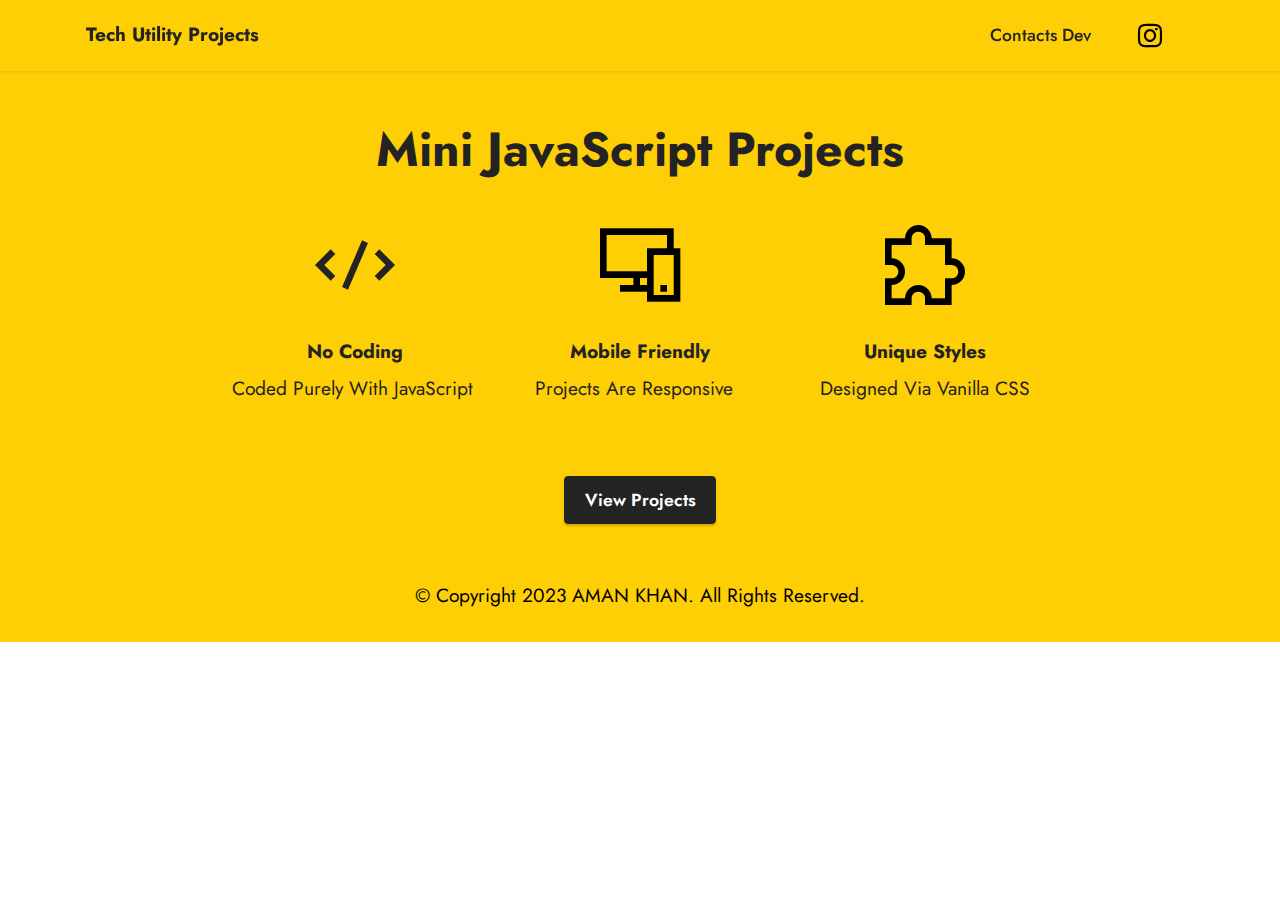
==== index.html @ 183d801a "tech-utils" ====
<!DOCTYPE html>
<html>

<head>

    <meta charset="UTF-8">
    <meta http-equiv="X-UA-Compatible" content="IE=edge">
    <meta name="description" content="">


    <title>Home</title>
    <link rel="stylesheet" href="assets/web/assets/mobirise-icons2/mobirise2.css">
    <link rel="stylesheet" href="assets/bootstrap/css/bootstrap.min.css">
    <link rel="stylesheet" href="assets/bootstrap/css/bootstrap-grid.min.css">
    <link rel="stylesheet" href="assets/bootstrap/css/bootstrap-reboot.min.css">
    <link rel="stylesheet" href="assets/dropdown/css/style.css">
    <link rel="stylesheet" href="assets/socicon/css/styles.css">
    <link rel="stylesheet" href="assets/theme/css/style.css">
    <link rel="preload"
        href="https://fonts.googleapis.com/css2?family=Jost:ital,wght@0,400;0,700;1,400;1,700&display=swap&display=swap"
        as="style" onload="this.onload=null;this.rel='stylesheet'">
    <noscript>
        <link rel="stylesheet"
            href="https://fonts.googleapis.com/css2?family=Jost:ital,wght@0,400;0,700;1,400;1,700&display=swap&display=swap">
    </noscript>
    <link rel="preload" as="style" href="assets/mobirise/css/mbr-additional.css">
    <link rel="stylesheet" href="assets/mobirise/css/mbr-additional.css" type="text/css">




</head>

<body>

    <section data-bs-version="5.1" class="menu menu1 cid-tKNV33OANh" once="menu" id="menu1-1">


        <nav class="navbar navbar-dropdown navbar-fixed-top navbar-expand-lg">
            <div class="container">
                <div class="navbar-brand">

                    <span class="navbar-caption-wrap"><a class="navbar-caption text-black text-primary display-7"
                            href="index.html">Tech Utility Projects</a></span>
                </div>
                <button class="navbar-toggler" type="button" data-toggle="collapse" data-bs-toggle="collapse"
                    data-target="#navbarSupportedContent" data-bs-target="#navbarSupportedContent"
                    aria-controls="navbarNavAltMarkup" aria-expanded="false" aria-label="Toggle navigation">
                    <div class="hamburger">
                        <span></span>
                        <span></span>
                        <span></span>
                        <span></span>
                    </div>
                </button>
                <div class="collapse navbar-collapse" id="navbarSupportedContent">
                    <ul class="navbar-nav nav-dropdown nav-right" data-app-modern-menu="true">
                    

                        <li class="nav-item"><a class="nav-link link text-black display-4"
                                href="https://mailto:officialaksoftwares@gmail.com">Contacts Dev</a>
                        </li>
                    </ul>
                    <div class="icons-menu">
                        <a class="iconfont-wrapper" href="https://instagram.com/amankhan_4017" target="_blank">
                            <span class="p-2 mbr-iconfont socicon-instagram socicon"
                                style="color: rgb(0, 0, 0); fill: rgb(0, 0, 0);"></span>
                        </a>



                    </div>

                </div>
            </div>
        </nav>
    </section>

    <section data-bs-version="5.1" class="features1 cid-tKNW7z8NpW" id="features1-2">




        <div class="container">
            <div class="row">
                <div class="col-12 col-lg-9">
                    <h3 class="mbr-section-title mbr-fonts-style align-center mb-0 display-2"><strong>Mini JavaScript
                            Projects</strong></h3>

                </div>
            </div>
            <div class="row">
                <div class="card col-12 col-md-6 col-lg-3">
                    <div class="card-wrapper">
                        <div class="card-box align-center">
                            <div class="iconfont-wrapper">
                                <span class="mbr-iconfont mobi-mbri-code mobi-mbri"
                                    style="color: rgb(35, 35, 35); fill: rgb(35, 35, 35);"></span>
                            </div>
                            <h5 class="card-title mbr-fonts-style display-7"><strong>No Coding</strong></h5>
                            <p class="card-text mbr-fonts-style display-7">Coded Purely With JavaScript&nbsp;</p>
                        </div>
                    </div>
                </div>
                <div class="card col-12 col-md-6 col-lg-3">
                    <div class="card-wrapper">
                        <div class="card-box align-center">
                            <div class="iconfont-wrapper">
                                <span class="mbr-iconfont mobi-mbri-responsive-2 mobi-mbri"
                                    style="color: rgb(0, 0, 0); fill: rgb(0, 0, 0);"></span>
                            </div>
                            <h5 class="card-title mbr-fonts-style display-7"><strong>Mobile Friendly</strong></h5>
                            <p class="card-text mbr-fonts-style display-7">Projects Are Responsive&nbsp;&nbsp;</p>
                        </div>
                    </div>
                </div>
                <div class="card col-12 col-md-6 col-lg-3">
                    <div class="card-wrapper">
                        <div class="card-box align-center">
                            <div class="iconfont-wrapper">
                                <span class="mbr-iconfont mobi-mbri-extension mobi-mbri"
                                    style="color: rgb(0, 0, 0); fill: rgb(0, 0, 0);"></span>
                            </div>
                            <h5 class="card-title mbr-fonts-style display-7"><strong>Unique Styles</strong></h5>
                            <p class="card-text mbr-fonts-style display-7">Designed Via Vanilla CSS</p>
                        </div>
                    </div>
                </div>

            </div>
        </div>
    </section>

    <section data-bs-version="5.1" class="content11 cid-tKNX9qZ2IU" id="content11-3">

        <div class="container">
            <div class="row justify-content-center">
                <div class="col-md-12 col-lg-12">
                    <div class="mbr-section-btn align-center"><a class="btn btn-black display-4" href="page1.html">View
                            Projects</a></div>
                </div>
            </div>
        </div>
    </section>

    <section data-bs-version="5.1" class="footer3 cid-tKNYeCL3pq" once="footers" id="footer3-4">





        <div class="container">
            <div class="media-container-row align-center mbr-white">


                <div class="row row-copirayt">
                    <p class="mbr-text mb-0 mbr-fonts-style mbr-white align-center display-7">
                        © Copyright 2023 AMAN KHAN. All Rights Reserved.
                    </p>
                </div>
            </div>
        </div>
    </section>
    <script src="assets/bootstrap/js/bootstrap.bundle.min.js"></script>
    <script src="assets/smoothscroll/smooth-scroll.js"></script>
    <script src="assets/ytplayer/index.js"></script>
    <script src="assets/dropdown/js/navbar-dropdown.js"></script>



</body>

</html>
---- assets/web/assets/mobirise-icons2/mobirise2.css ----
@font-face {
  font-family: 'Moririse2';
  font-display: swap;
  src:  url('mobirise2.eot?f2bix4');
  src:  url('mobirise2.eot?f2bix4#iefix') format('embedded-opentype'),
    url('mobirise2.ttf?f2bix4') format('truetype'),
    url('mobirise2.woff?f2bix4') format('woff'),
    url('mobirise2.svg?f2bix4#mobirise2') format('svg');
  font-weight: normal;
  font-style: normal;
}

[class^="mobi-"], [class*=" mobi-"] {
  /* use !important to prevent issues with browser extensions that change fonts */
  font-family: 'Moririse2' !important;
  speak: none;
  font-style: normal;
  font-weight: normal;
  font-variant: normal;
  text-transform: none;
  line-height: 1;

  /* Better Font Rendering =========== */
  -webkit-font-smoothing: antialiased;
  -moz-osx-font-smoothing: grayscale;
}

.mobi-mbri-add-submenu:before {
  content: "\e900";
}
.mobi-mbri-alert:before {
  content: "\e901";
}
.mobi-mbri-align-center:before {
  content: "\e902";
}
.mobi-mbri-align-justify:before {
  content: "\e903";
}
.mobi-mbri-align-left:before {
  content: "\e904";
}
.mobi-mbri-align-right:before {
  content: "\e905";
}
.mobi-mbri-android:before {
  content: "\e906";
}
.mobi-mbri-apple:before {
  content: "\e907";
}
.mobi-mbri-arrow-down:before {
  content: "\e908";
}
.mobi-mbri-arrow-next:before {
  content: "\e909";
}
.mobi-mbri-arrow-prev:before {
  content: "\e90a";
}
.mobi-mbri-arrow-up:before {
  content: "\e90b";
}
.mobi-mbri-bold:before {
  content: "\e90c";
}
.mobi-mbri-bookmark:before {
  content: "\e90d";
}
.mobi-mbri-bootstrap:before {
  content: "\e90e";
}
.mobi-mbri-briefcase:before {
  content: "\e90f";
}
.mobi-mbri-browse:before {
  content: "\e910";
}
.mobi-mbri-bulleted-list:before {
  content: "\e911";
}
.mobi-mbri-calendar:before {
  content: "\e912";
}
.mobi-mbri-camera:before {
  content: "\e913";
}
.mobi-mbri-cart-add:before {
  content: "\e914";
}
.mobi-mbri-cart-full:before {
  content: "\e915";
}
.mobi-mbri-cash:before {
  content: "\e916";
}
.mobi-mbri-change-style:before {
  content: "\e917";
}
.mobi-mbri-chat:before {
  content: "\e918";
}
.mobi-mbri-clock:before {
  content: "\e919";
}
.mobi-mbri-close:before {
  content: "\e91a";
}
.mobi-mbri-cloud:before {
  content: "\e91b";
}
.mobi-mbri-code:before {
  content: "\e91c";
}
.mobi-mbri-contact-form:before {
  content: "\e91d";
}
.mobi-mbri-credit-card:before {
  content: "\e91e";
}
.mobi-mbri-cursor-click:before {
  content: "\e91f";
}
.mobi-mbri-cust-feedback:before {
  content: "\e920";
}
.mobi-mbri-database:before {
  content: "\e921";
}
.mobi-mbri-delivery:before {
  content: "\e922";
}
.mobi-mbri-desktop:before {
  content: "\e923";
}
.mobi-mbri-devices:before {
  content: "\e924";
}
.mobi-mbri-down:before {
  content: "\e925";
}
.mobi-mbri-download-2:before {
  content: "\e926";
}
.mobi-mbri-download:before {
  content: "\e927";
}
.mobi-mbri-drag-n-drop-2:before {
  content: "\e928";
}
.mobi-mbri-drag-n-drop:before {
  content: "\e929";
}
.mobi-mbri-edit-2:before {
  content: "\e92a";
}
.mobi-mbri-edit:before {
  content: "\e92b";
}
.mobi-mbri-error:before {
  content: "\e92c";
}
.mobi-mbri-extension:before {
  content: "\e92d";
}
.mobi-mbri-features:before {
  content: "\e92e";
}
.mobi-mbri-file:before {
  content: "\e92f";
}
.mobi-mbri-flag:before {
  content: "\e930";
}
.mobi-mbri-folder:before {
  content: "\e931";
}
.mobi-mbri-gift:before {
  content: "\e932";
}
.mobi-mbri-github:before {
  content: "\e933";
}
.mobi-mbri-globe-2:before {
  content: "\e934";
}
.mobi-mbri-globe:before {
  content: "\e935";
}
.mobi-mbri-growing-chart:before {
  content: "\e936";
}
.mobi-mbri-hearth:before {
  content: "\e937";
}
.mobi-mbri-help:before {
  content: "\e938";
}
.mobi-mbri-home:before {
  content: "\e939";
}
.mobi-mbri-hot-cup:before {
  content: "\e93a";
}
.mobi-mbri-idea:before {
  content: "\e93b";
}
.mobi-mbri-image-gallery:before {
  content: "\e93c";
}
.mobi-mbri-image-slider:before {
  content: "\e93d";
}
.mobi-mbri-info:before {
  content: "\e93e";
}
.mobi-mbri-italic:before {
  content: "\e93f";
}
.mobi-mbri-key:before {
  content: "\e940";
}
.mobi-mbri-laptop:before {
  content: "\e941";
}
.mobi-mbri-layers:before {
  content: "\e942";
}
.mobi-mbri-left-right:before {
  content: "\e943";
}
.mobi-mbri-left:before {
  content: "\e944";
}
.mobi-mbri-letter:before {
  content: "\e945";
}
.mobi-mbri-like:before {
  content: "\e946";
}
.mobi-mbri-link:before {
  content: "\e947";
}
.mobi-mbri-lock:before {
  content: "\e948";
}
.mobi-mbri-login:before {
  content: "\e949";
}
.mobi-mbri-logout:before {
  content: "\e94a";
}
.mobi-mbri-magic-stick:before {
  content: "\e94b";
}
.mobi-mbri-map-pin:before {
  content: "\e94c";
}
.mobi-mbri-menu:before {
  content: "\e94d";
}
.mobi-mbri-mobile-2:before {
  content: "\e94e";
}
.mobi-mbri-mobile-horizontal:before {
  content: "\e94f";
}
.mobi-mbri-mobile:before {
  content: "\e950";
}
.mobi-mbri-mobirise:before {
  content: "\e951";
}
.mobi-mbri-more-horizontal:before {
  content: "\e952";
}
.mobi-mbri-more-vertical:before {
  content: "\e953";
}
.mobi-mbri-music:before {
  content: "\e954";
}
.mobi-mbri-new-file:before {
  content: "\e955";
}
.mobi-mbri-numbered-list:before {
  content: "\e956";
}
.mobi-mbri-opened-folder:before {
  content: "\e957";
}
.mobi-mbri-pages:before {
  content: "\e958";
}
.mobi-mbri-paper-plane:before {
  content: "\e959";
}
.mobi-mbri-paperclip:before {
  content: "\e95a";
}
.mobi-mbri-phone:before {
  content: "\e95b";
}
.mobi-mbri-photo:before {
  content: "\e95c";
}
.mobi-mbri-photos:before {
  content: "\e95d";
}
.mobi-mbri-pin:before {
  content: "\e95e";
}
.mobi-mbri-play:before {
  content: "\e95f";
}
.mobi-mbri-plus:before {
  content: "\e960";
}
.mobi-mbri-preview:before {
  content: "\e961";
}
.mobi-mbri-print:before {
  content: "\e962";
}
.mobi-mbri-protect:before {
  content: "\e963";
}
.mobi-mbri-question:before {
  content: "\e964";
}
.mobi-mbri-quote-left:before {
  content: "\e965";
}
.mobi-mbri-quote-right:before {
  content: "\e966";
}
.mobi-mbri-redo:before {
  content: "\e967";
}
.mobi-mbri-refresh:before {
  content: "\e968";
}
.mobi-mbri-responsive-2:before {
  content: "\e969";
}
.mobi-mbri-responsive:before {
  content: "\e96a";
}
.mobi-mbri-right:before {
  content: "\e96b";
}
.mobi-mbri-rocket:before {
  content: "\e96c";
}
.mobi-mbri-sad-face:before {
  content: "\e96d";
}
.mobi-mbri-sale:before {
  content: "\e96e";
}
.mobi-mbri-save:before {
  content: "\e96f";
}
.mobi-mbri-search:before {
  content: "\e970";
}
.mobi-mbri-setting-2:before {
  content: "\e971";
}
.mobi-mbri-setting-3:before {
  content: "\e972";
}
.mobi-mbri-setting:before {
  content: "\e973";
}
.mobi-mbri-share:before {
  content: "\e974";
}
.mobi-mbri-shopping-bag:before {
  content: "\e975";
}
.mobi-mbri-shopping-basket:before {
  content: "\e976";
}
.mobi-mbri-shopping-cart:before {
  content: "\e977";
}
.mobi-mbri-sites:before {
  content: "\e978";
}
.mobi-mbri-smile-face:before {
  content: "\e979";
}
.mobi-mbri-speed:before {
  content: "\e97a";
}
.mobi-mbri-star:before {
  content: "\e97b";
}
.mobi-mbri-success:before {
  content: "\e97c";
}
.mobi-mbri-sun:before {
  content: "\e97d";
}
.mobi-mbri-sun2:before {
  content: "\e97e";
}
.mobi-mbri-tablet-vertical:before {
  content: "\e97f";
}
.mobi-mbri-tablet:before {
  content: "\e980";
}
.mobi-mbri-target:before {
  content: "\e981";
}
.mobi-mbri-timer:before {
  content: "\e982";
}
.mobi-mbri-to-ftp:before {
  content: "\e983";
}
.mobi-mbri-to-local-drive:before {
  content: "\e984";
}
.mobi-mbri-touch-swipe:before {
  content: "\e985";
}
.mobi-mbri-touch:before {
  content: "\e986";
}
.mobi-mbri-trash:before {
  content: "\e987";
}
.mobi-mbri-underline:before {
  content: "\e988";
}
.mobi-mbri-undo:before {
  content: "\e989";
}
.mobi-mbri-unlink:before {
  content: "\e98a";
}
.mobi-mbri-unlock:before {
  content: "\e98b";
}
.mobi-mbri-up-down:before {
  content: "\e98c";
}
.mobi-mbri-up:before {
  content: "\e98d";
}
.mobi-mbri-update:before {
  content: "\e98e";
}
.mobi-mbri-upload-2:before {
  content: "\e98f";
}
.mobi-mbri-upload:before {
  content: "\e990";
}
.mobi-mbri-user-2:before {
  content: "\e991";
}
.mobi-mbri-user:before {
  content: "\e992";
}
.mobi-mbri-users:before {
  content: "\e993";
}
.mobi-mbri-video-play:before {
  content: "\e994";
}
.mobi-mbri-video:before {
  content: "\e995";
}
.mobi-mbri-watch:before {
  content: "\e996";
}
.mobi-mbri-website-theme-2:before {
  content: "\e997";
}
.mobi-mbri-website-theme:before {
  content: "\e998";
}
.mobi-mbri-wifi:before {
  content: "\e999";
}
.mobi-mbri-windows:before {
  content: "\e99a";
}
.mobi-mbri-zoom-in:before {
  content: "\e99b";
}
.mobi-mbri-zoom-out:before {
  content: "\e99c";
}
---- assets/dropdown/css/style.css ----
.navbar-dropdown {
  left: 0;
  padding: 0;
  position: absolute;
  right: 0;
  top: 0;
  transition: all 0.45s ease;
  z-index: 1030;
  background: #282828; }
  .navbar-dropdown .navbar-logo {
    margin-right: 0.8rem;
    transition: margin 0.3s ease-in-out;
    vertical-align: middle; }
    .navbar-dropdown .navbar-logo img {
      height: 3.125rem;
      transition: all 0.3s ease-in-out; }
    .navbar-dropdown .navbar-logo.mbr-iconfont {
      font-size: 3.125rem;
      line-height: 3.125rem; }
  .navbar-dropdown .navbar-caption {
    font-weight: 700;
    white-space: normal;
    vertical-align: -4px;
    line-height: 3.125rem !important; }
    .navbar-dropdown .navbar-caption, .navbar-dropdown .navbar-caption:hover {
      color: inherit;
      text-decoration: none; }
  .navbar-dropdown .mbr-iconfont + .navbar-caption {
    vertical-align: -1px; }
  .navbar-dropdown.navbar-fixed-top {
    position: fixed; }
  .navbar-dropdown .navbar-brand span {
    vertical-align: -4px; }
  .navbar-dropdown.bg-color.transparent {
    background: none; }
  .navbar-dropdown.navbar-short .navbar-brand {
    padding: 0.625rem 0; }
    .navbar-dropdown.navbar-short .navbar-brand span {
      vertical-align: -1px; }
  .navbar-dropdown.navbar-short .navbar-caption {
    line-height: 2.375rem !important;
    vertical-align: -2px; }
  .navbar-dropdown.navbar-short .navbar-logo {
    margin-right: 0.5rem; }
    .navbar-dropdown.navbar-short .navbar-logo img {
      height: 2.375rem; }
    .navbar-dropdown.navbar-short .navbar-logo.mbr-iconfont {
      font-size: 2.375rem;
      line-height: 2.375rem; }
  .navbar-dropdown.navbar-short .mbr-table-cell {
    height: 3.625rem; }
  .navbar-dropdown .navbar-close {
    left: 0.6875rem;
    position: fixed;
    top: 0.75rem;
    z-index: 1000; }
  .navbar-dropdown .hamburger-icon {
    content: "";
    display: inline-block;
    vertical-align: middle;
    width: 16px;
    -webkit-box-shadow: 0 -6px 0 1px #282828,0 0 0 1px #282828,0 6px 0 1px #282828;
    -moz-box-shadow: 0 -6px 0 1px #282828,0 0 0 1px #282828,0 6px 0 1px #282828;
    box-shadow: 0 -6px 0 1px #282828,0 0 0 1px #282828,0 6px 0 1px #282828; }

.dropdown-menu .dropdown-toggle[data-toggle="dropdown-submenu"]::after {
  border-bottom: 0.35em solid transparent;
  border-left: 0.35em solid;
  border-right: 0;
  border-top: 0.35em solid transparent;
  margin-left: 0.3rem; }

.dropdown-menu .dropdown-item:focus {
  outline: 0; }

.nav-dropdown {
  font-size: 0.75rem;
  font-weight: 500;
  height: auto !important; }
  .nav-dropdown .nav-btn {
    padding-left: 1rem; }
  .nav-dropdown .link {
    margin: .667em 1.667em;
    font-weight: 500;
    padding: 0;
    transition: color .2s ease-in-out; }
    .nav-dropdown .link.dropdown-toggle {
      margin-right: 2.583em; }
      .nav-dropdown .link.dropdown-toggle::after {
        margin-left: .25rem;
        border-top: 0.35em solid;
        border-right: 0.35em solid transparent;
        border-left: 0.35em solid transparent;
        border-bottom: 0; }
      .nav-dropdown .link.dropdown-toggle[aria-expanded="true"] {
        margin: 0;
        padding: 0.667em 3.263em  0.667em 1.667em; }
  .nav-dropdown .link::after,
  .nav-dropdown .dropdown-item::after {
    color: inherit; }
  .nav-dropdown .btn {
    font-size: 0.75rem;
    font-weight: 700;
    letter-spacing: 0;
    margin-bottom: 0;
    padding-left: 1.25rem;
    padding-right: 1.25rem; }
  .nav-dropdown .dropdown-menu {
    border-radius: 0;
    border: 0;
    left: 0;
    margin: 0;
    padding-bottom: 1.25rem;
    padding-top: 1.25rem;
    position: relative; }
  .nav-dropdown .dropdown-submenu {
    margin-left: 0.125rem;
    top: 0; }
  .nav-dropdown .dropdown-item {
    font-weight: 500;
    line-height: 2;
    padding: 0.3846em 4.615em 0.3846em 1.5385em;
    position: relative;
    transition: color .2s ease-in-out, background-color .2s ease-in-out; }
    .nav-dropdown .dropdown-item::after {
      margin-top: -0.3077em;
      position: absolute;
      right: 1.1538em;
      top: 50%; }
    .nav-dropdown .dropdown-item:focus, .nav-dropdown .dropdown-item:hover {
      background: none; }

@media (max-width: 767px) {
  .nav-dropdown.navbar-toggleable-sm {
    bottom: 0;
    display: none;
    left: 0;
    overflow-x: hidden;
    position: fixed;
    top: 0;
    transform: translateX(-100%);
    -ms-transform: translateX(-100%);
    -webkit-transform: translateX(-100%);
    width: 18.75rem;
    z-index: 999; } }
.nav-dropdown.navbar-toggleable-xl {
  bottom: 0;
  display: none;
  left: 0;
  overflow-x: hidden;
  position: fixed;
  top: 0;
  transform: translateX(-100%);
  -ms-transform: translateX(-100%);
  -webkit-transform: translateX(-100%);
  width: 18.75rem;
  z-index: 999; }

.nav-dropdown-sm {
  display: block !important;
  overflow-x: hidden;
  overflow: auto;
  padding-top: 3.875rem; }
  .nav-dropdown-sm::after {
    content: "";
    display: block;
    height: 3rem;
    width: 100%; }
  .nav-dropdown-sm.collapse.in ~ .navbar-close {
    display: block !important; }
  .nav-dropdown-sm.collapsing, .nav-dropdown-sm.collapse.in {
    transform: translateX(0);
    -ms-transform: translateX(0);
    -webkit-transform: translateX(0);
    transition: all 0.25s ease-out;
    -webkit-transition: all 0.25s ease-out;
    background: #282828; }
  .nav-dropdown-sm.collapsing[aria-expanded="false"] {
    transform: translateX(-100%);
    -ms-transform: translateX(-100%);
    -webkit-transform: translateX(-100%); }
  .nav-dropdown-sm .nav-item {
    display: block;
    margin-left: 0 !important;
    padding-left: 0; }
  .nav-dropdown-sm .link,
  .nav-dropdown-sm .dropdown-item {
    border-top: 1px dotted rgba(255, 255, 255, 0.1);
    font-size: 0.8125rem;
    line-height: 1.6;
    margin: 0 !important;
    padding: 0.875rem 2.4rem 0.875rem 1.5625rem !important;
    position: relative;
    white-space: normal; }
    .nav-dropdown-sm .link:focus, .nav-dropdown-sm .link:hover,
    .nav-dropdown-sm .dropdown-item:focus,
    .nav-dropdown-sm .dropdown-item:hover {
      background: rgba(0, 0, 0, 0.2) !important;
      color: #c0a375; }
  .nav-dropdown-sm .nav-btn {
    position: relative;
    padding: 1.5625rem 1.5625rem 0 1.5625rem; }
    .nav-dropdown-sm .nav-btn::before {
      border-top: 1px dotted rgba(255, 255, 255, 0.1);
      content: "";
      left: 0;
      position: absolute;
      top: 0;
      width: 100%; }
    .nav-dropdown-sm .nav-btn + .nav-btn {
      padding-top: 0.625rem; }
      .nav-dropdown-sm .nav-btn + .nav-btn::before {
        display: none; }
  .nav-dropdown-sm .btn {
    padding: 0.625rem 0; }
  .nav-dropdown-sm .dropdown-toggle[data-toggle="dropdown-submenu"]::after {
    margin-left: .25rem;
    border-top: 0.35em solid;
    border-right: 0.35em solid transparent;
    border-left: 0.35em solid transparent;
    border-bottom: 0; }
  .nav-dropdown-sm .dropdown-toggle[data-toggle="dropdown-submenu"][aria-expanded="true"]::after {
    border-top: 0;
    border-right: 0.35em solid transparent;
    border-left: 0.35em solid transparent;
    border-bottom: 0.35em solid; }
  .nav-dropdown-sm .dropdown-menu {
    margin: 0;
    padding: 0;
    position: relative;
    top: 0;
    left: 0;
    width: 100%;
    border: 0;
    float: none;
    border-radius: 0;
    background: none; }
  .nav-dropdown-sm .dropdown-submenu {
    left: 100%;
    margin-left: 0.125rem;
    margin-top: -1.25rem;
    top: 0; }

.navbar-toggleable-sm .nav-dropdown .dropdown-menu {
  position: absolute; }

.navbar-toggleable-sm .nav-dropdown .dropdown-submenu {
  left: 100%;
  margin-left: 0.125rem;
  margin-top: -1.25rem;
  top: 0; }

.navbar-toggleable-sm.opened .nav-dropdown .dropdown-menu {
  position: relative; }

.navbar-toggleable-sm.opened .nav-dropdown .dropdown-submenu {
  left: 0;
  margin-left: 00rem;
  margin-top: 0rem;
  top: 0; }

.is-builder .nav-dropdown.collapsing {
  transition: none !important; }
---- assets/socicon/css/styles.css ----
@charset "UTF-8";

@font-face {
  font-family: 'Socicon';
  src:  url('../fonts/socicon.eot');
  src:  url('../fonts/socicon.eot?#iefix') format('embedded-opentype'),
    url('../fonts/socicon.woff2') format('woff2'),
    url('../fonts/socicon.ttf') format('truetype'),
    url('../fonts/socicon.woff') format('woff'),
    url('../fonts/socicon.svg#socicon') format('svg');
  font-weight: normal;
  font-style: normal;
  font-display: swap;
}

[data-icon]:before {
  font-family: "socicon" !important;
  content: attr(data-icon);
  font-style: normal !important;
  font-weight: normal !important;
  font-variant: normal !important;
  text-transform: none !important;
  speak: none;
  line-height: 1;
  -webkit-font-smoothing: antialiased;
  -moz-osx-font-smoothing: grayscale;
}

[class^="socicon-"], [class*=" socicon-"] {
  /* use !important to prevent issues with browser extensions that change fonts */
  font-family: 'Socicon' !important;
  speak: none;
  font-style: normal;
  font-weight: normal;
  font-variant: normal;
  text-transform: none;
  line-height: 1;

  /* Better Font Rendering =========== */
  -webkit-font-smoothing: antialiased;
  -moz-osx-font-smoothing: grayscale;
}

.socicon-eitaa:before {
  content: "\e97c";
}
.socicon-soroush:before {
  content: "\e97d";
}
.socicon-bale:before {
  content: "\e97e";
}
.socicon-zazzle:before {
  content: "\e97b";
}
.socicon-society6:before {
  content: "\e97a";
}
.socicon-redbubble:before {
  content: "\e979";
}
.socicon-avvo:before {
  content: "\e978";
}
.socicon-stitcher:before {
  content: "\e977";
}
.socicon-googlehangouts:before {
  content: "\e974";
}
.socicon-dlive:before {
  content: "\e975";
}
.socicon-vsco:before {
  content: "\e976";
}
.socicon-flipboard:before {
  content: "\e973";
}
.socicon-ubuntu:before {
  content: "\e958";
}
.socicon-artstation:before {
  content: "\e959";
}
.socicon-invision:before {
  content: "\e95a";
}
.socicon-torial:before {
  content: "\e95b";
}
.socicon-collectorz:before {
  content: "\e95c";
}
.socicon-seenthis:before {
  content: "\e95d";
}
.socicon-googleplaymusic:before {
  content: "\e95e";
}
.socicon-debian:before {
  content: "\e95f";
}
.socicon-filmfreeway:before {
  content: "\e960";
}
.socicon-gnome:before {
  content: "\e961";
}
.socicon-itchio:before {
  content: "\e962";
}
.socicon-jamendo:before {
  content: "\e963";
}
.socicon-mix:before {
  content: "\e964";
}
.socicon-sharepoint:before {
  content: "\e965";
}
.socicon-tinder:before {
  content: "\e966";
}
.socicon-windguru:before {
  content: "\e967";
}
.socicon-cdbaby:before {
  content: "\e968";
}
.socicon-elementaryos:before {
  content: "\e969";
}
.socicon-stage32:before {
  content: "\e96a";
}
.socicon-tiktok:before {
  content: "\e96b";
}
.socicon-gitter:before {
  content: "\e96c";
}
.socicon-letterboxd:before {
  content: "\e96d";
}
.socicon-threema:before {
  content: "\e96e";
}
.socicon-splice:before {
  content: "\e96f";
}
.socicon-metapop:before {
  content: "\e970";
}
.socicon-naver:before {
  content: "\e971";
}
.socicon-remote:before {
  content: "\e972";
}
.socicon-internet:before {
  content: "\e957";
}
.socicon-moddb:before {
  content: "\e94b";
}
.socicon-indiedb:before {
  content: "\e94c";
}
.socicon-traxsource:before {
  content: "\e94d";
}
.socicon-gamefor:before {
  content: "\e94e";
}
.socicon-pixiv:before {
  content: "\e94f";
}
.socicon-myanimelist:before {
  content: "\e950";
}
.socicon-blackberry:before {
  content: "\e951";
}
.socicon-wickr:before {
  content: "\e952";
}
.socicon-spip:before {
  content: "\e953";
}
.socicon-napster:before {
  content: "\e954";
}
.socicon-beatport:before {
  content: "\e955";
}
.socicon-hackerone:before {
  content: "\e956";
}
.socicon-hackernews:before {
  content: "\e946";
}
.socicon-smashwords:before {
  content: "\e947";
}
.socicon-kobo:before {
  content: "\e948";
}
.socicon-bookbub:before {
  content: "\e949";
}
.socicon-mailru:before {
  content: "\e94a";
}
.socicon-gitlab:before {
  content: "\e945";
}
.socicon-instructables:before {
  content: "\e944";
}
.socicon-portfolio:before {
  content: "\e943";
}
.socicon-codered:before {
  content: "\e940";
}
.socicon-origin:before {
  content: "\e941";
}
.socicon-nextdoor:before {
  content: "\e942";
}
.socicon-udemy:before {
  content: "\e93f";
}
.socicon-livemaster:before {
  content: "\e93e";
}
.socicon-crunchbase:before {
  content: "\e93b";
}
.socicon-homefy:before {
  content: "\e93c";
}
.socicon-calendly:before {
  content: "\e93d";
}
.socicon-realtor:before {
  content: "\e90f";
}
.socicon-tidal:before {
  content: "\e910";
}
.socicon-qobuz:before {
  content: "\e911";
}
.socicon-natgeo:before {
  content: "\e912";
}
.socicon-mastodon:before {
  content: "\e913";
}
.socicon-unsplash:before {
  content: "\e914";
}
.socicon-homeadvisor:before {
  content: "\e915";
}
.socicon-angieslist:before {
  content: "\e916";
}
.socicon-codepen:before {
  content: "\e917";
}
.socicon-slack:before {
  content: "\e918";
}
.socicon-openaigym:before {
  content: "\e919";
}
.socicon-logmein:before {
  content: "\e91a";
}
.socicon-fiverr:before {
  content: "\e91b";
}
.socicon-gotomeeting:before {
  content: "\e91c";
}
.socicon-aliexpress:before {
  content: "\e91d";
}
.socicon-guru:before {
  content: "\e91e";
}
.socicon-appstore:before {
  content: "\e91f";
}
.socicon-homes:before {
  content: "\e920";
}
.socicon-zoom:before {
  content: "\e921";
}
.socicon-alibaba:before {
  content: "\e922";
}
.socicon-craigslist:before {
  content: "\e923";
}
.socicon-wix:before {
  content: "\e924";
}
.socicon-redfin:before {
  content: "\e925";
}
.socicon-googlecalendar:before {
  content: "\e926";
}
.socicon-shopify:before {
  content: "\e927";
}
.socicon-freelancer:before {
  content: "\e928";
}
.socicon-seedrs:before {
  content: "\e929";
}
.socicon-bing:before {
  content: "\e92a";
}
.socicon-doodle:before {
  content: "\e92b";
}
.socicon-bonanza:before {
  content: "\e92c";
}
.socicon-squarespace:before {
  content: "\e92d";
}
.socicon-toptal:before {
  content: "\e92e";
}
.socicon-gust:before {
  content: "\e92f";
}
.socicon-ask:before {
  content: "\e930";
}
.socicon-trulia:before {
  content: "\e931";
}
.socicon-loomly:before {
  content: "\e932";
}
.socicon-ghost:before {
  content: "\e933";
}
.socicon-upwork:before {
  content: "\e934";
}
.socicon-fundable:before {
  content: "\e935";
}
.socicon-booking:before {
  content: "\e936";
}
.socicon-googlemaps:before {
  content: "\e937";
}
.socicon-zillow:before {
  content: "\e938";
}
.socicon-niconico:before {
  content: "\e939";
}
.socicon-toneden:before {
  content: "\e93a";
}
.socicon-augment:before {
  content: "\e908";
}
.socicon-bitbucket:before {
  content: "\e909";
}
.socicon-fyuse:before {
  content: "\e90a";
}
.socicon-yt-gaming:before {
  content: "\e90b";
}
.socicon-sketchfab:before {
  content: "\e90c";
}
.socicon-mobcrush:before {
  content: "\e90d";
}
.socicon-microsoft:before {
  content: "\e90e";
}
.socicon-pandora:before {
  content: "\e907";
}
.socicon-messenger:before {
  content: "\e906";
}
.socicon-gamewisp:before {
  content: "\e905";
}
.socicon-bloglovin:before {
  content: "\e904";
}
.socicon-tunein:before {
  content: "\e903";
}
.socicon-gamejolt:before {
  content: "\e901";
}
.socicon-trello:before {
  content: "\e902";
}
.socicon-spreadshirt:before {
  content: "\e900";
}
.socicon-500px:before {
  content: "\e000";
}
.socicon-8tracks:before {
  content: "\e001";
}
.socicon-airbnb:before {
  content: "\e002";
}
.socicon-alliance:before {
  content: "\e003";
}
.socicon-amazon:before {
  content: "\e004";
}
.socicon-amplement:before {
  content: "\e005";
}
.socicon-android:before {
  content: "\e006";
}
.socicon-angellist:before {
  content: "\e007";
}
.socicon-apple:before {
  content: "\e008";
}
.socicon-appnet:before {
  content: "\e009";
}
.socicon-baidu:before {
  content: "\e00a";
}
.socicon-bandcamp:before {
  content: "\e00b";
}
.socicon-battlenet:before {
  content: "\e00c";
}
.socicon-mixer:before {
  content: "\e00d";
}
.socicon-bebee:before {
  content: "\e00e";
}
.socicon-bebo:before {
  content: "\e00f";
}
.socicon-behance:before {
  content: "\e010";
}
.socicon-blizzard:before {
  content: "\e011";
}
.socicon-blogger:before {
  content: "\e012";
}
.socicon-buffer:before {
  content: "\e013";
}
.socicon-chrome:before {
  content: "\e014";
}
.socicon-coderwall:before {
  content: "\e015";
}
.socicon-curse:before {
  content: "\e016";
}
.socicon-dailymotion:before {
  content: "\e017";
}
.socicon-deezer:before {
  content: "\e018";
}
.socicon-delicious:before {
  content: "\e019";
}
.socicon-deviantart:before {
  content: "\e01a";
}
.socicon-diablo:before {
  content: "\e01b";
}
.socicon-digg:before {
  content: "\e01c";
}
.socicon-discord:before {
  content: "\e01d";
}
.socicon-disqus:before {
  content: "\e01e";
}
.socicon-douban:before {
  content: "\e01f";
}
.socicon-draugiem:before {
  content: "\e020";
}
.socicon-dribbble:before {
  content: "\e021";
}
.socicon-drupal:before {
  content: "\e022";
}
.socicon-ebay:before {
  content: "\e023";
}
.socicon-ello:before {
  content: "\e024";
}
.socicon-endomodo:before {
  content: "\e025";
}
.socicon-envato:before {
  content: "\e026";
}
.socicon-etsy:before {
  content: "\e027";
}
.socicon-facebook:before {
  content: "\e028";
}
.socicon-feedburner:before {
  content: "\e029";
}
.socicon-filmweb:before {
  content: "\e02a";
}
.socicon-firefox:before {
  content: "\e02b";
}
.socicon-flattr:before {
  content: "\e02c";
}
.socicon-flickr:before {
  content: "\e02d";
}
.socicon-formulr:before {
  content: "\e02e";
}
.socicon-forrst:before {
  content: "\e02f";
}
.socicon-foursquare:before {
  content: "\e030";
}
.socicon-friendfeed:before {
  content: "\e031";
}
.socicon-github:before {
  content: "\e032";
}
.socicon-goodreads:before {
  content: "\e033";
}
.socicon-google:before {
  content: "\e034";
}
.socicon-googlescholar:before {
  content: "\e035";
}
.socicon-googlegroups:before {
  content: "\e036";
}
.socicon-googlephotos:before {
  content: "\e037";
}
.socicon-googleplus:before {
  content: "\e038";
}
.socicon-grooveshark:before {
  content: "\e039";
}
.socicon-hackerrank:before {
  content: "\e03a";
}
.socicon-hearthstone:before {
  content: "\e03b";
}
.socicon-hellocoton:before {
  content: "\e03c";
}
.socicon-heroes:before {
  content: "\e03d";
}
.socicon-smashcast:before {
  content: "\e03e";
}
.socicon-horde:before {
  content: "\e03f";
}
.socicon-houzz:before {
  content: "\e040";
}
.socicon-icq:before {
  content: "\e041";
}
.socicon-identica:before {
  content: "\e042";
}
.socicon-imdb:before {
  content: "\e043";
}
.socicon-instagram:before {
  content: "\e044";
}
.socicon-issuu:before {
  content: "\e045";
}
.socicon-istock:before {
  content: "\e046";
}
.socicon-itunes:before {
  content: "\e047";
}
.socicon-keybase:before {
  content: "\e048";
}
.socicon-lanyrd:before {
  content: "\e049";
}
.socicon-lastfm:before {
  content: "\e04a";
}
.socicon-line:before {
  content: "\e04b";
}
.socicon-linkedin:before {
  content: "\e04c";
}
.socicon-livejournal:before {
  content: "\e04d";
}
.socicon-lyft:before {
  content: "\e04e";
}
.socicon-macos:before {
  content: "\e04f";
}
.socicon-mail:before {
  content: "\e050";
}
.socicon-medium:before {
  content: "\e051";
}
.socicon-meetup:before {
  content: "\e052";
}
.socicon-mixcloud:before {
  content: "\e053";
}
.socicon-modelmayhem:before {
  content: "\e054";
}
.socicon-mumble:before {
  content: "\e055";
}
.socicon-myspace:before {
  content: "\e056";
}
.socicon-newsvine:before {
  content: "\e057";
}
.socicon-nintendo:before {
  content: "\e058";
}
.socicon-npm:before {
  content: "\e059";
}
.socicon-odnoklassniki:before {
  content: "\e05a";
}
.socicon-openid:before {
  content: "\e05b";
}
.socicon-opera:before {
  content: "\e05c";
}
.socicon-outlook:before {
  content: "\e05d";
}
.socicon-overwatch:before {
  content: "\e05e";
}
.socicon-patreon:before {
  content: "\e05f";
}
.socicon-paypal:before {
  content: "\e060";
}
.socicon-periscope:before {
  content: "\e061";
}
.socicon-persona:before {
  content: "\e062";
}
.socicon-pinterest:before {
  content: "\e063";
}
.socicon-play:before {
  content: "\e064";
}
.socicon-player:before {
  content: "\e065";
}
.socicon-playstation:before {
  content: "\e066";
}
.socicon-pocket:before {
  content: "\e067";
}
.socicon-qq:before {
  content: "\e068";
}
.socicon-quora:before {
  content: "\e069";
}
.socicon-raidcall:before {
  content: "\e06a";
}
.socicon-ravelry:before {
  content: "\e06b";
}
.socicon-reddit:before {
  content: "\e06c";
}
.socicon-renren:before {
  content: "\e06d";
}
.socicon-researchgate:before {
  content: "\e06e";
}
.socicon-residentadvisor:before {
  content: "\e06f";
}
.socicon-reverbnation:before {
  content: "\e070";
}
.socicon-rss:before {
  content: "\e071";
}
.socicon-sharethis:before {
  content: "\e072";
}
.socicon-skype:before {
  content: "\e073";
}
.socicon-slideshare:before {
  content: "\e074";
}
.socicon-smugmug:before {
  content: "\e075";
}
.socicon-snapchat:before {
  content: "\e076";
}
.socicon-songkick:before {
  content: "\e077";
}
.socicon-soundcloud:before {
  content: "\e078";
}
.socicon-spotify:before {
  content: "\e079";
}
.socicon-stackexchange:before {
  content: "\e07a";
}
.socicon-stackoverflow:before {
  content: "\e07b";
}
.socicon-starcraft:before {
  content: "\e07c";
}
.socicon-stayfriends:before {
  content: "\e07d";
}
.socicon-steam:before {
  content: "\e07e";
}
.socicon-storehouse:before {
  content: "\e07f";
}
.socicon-strava:before {
  content: "\e080";
}
.socicon-streamjar:before {
  content: "\e081";
}
.socicon-stumbleupon:before {
  content: "\e082";
}
.socicon-swarm:before {
  content: "\e083";
}
.socicon-teamspeak:before {
  content: "\e084";
}
.socicon-teamviewer:before {
  content: "\e085";
}
.socicon-technorati:before {
  content: "\e086";
}
.socicon-telegram:before {
  content: "\e087";
}
.socicon-tripadvisor:before {
  content: "\e088";
}
.socicon-tripit:before {
  content: "\e089";
}
.socicon-triplej:before {
  content: "\e08a";
}
.socicon-tumblr:before {
  content: "\e08b";
}
.socicon-twitch:before {
  content: "\e08c";
}
.socicon-twitter:before {
  content: "\e08d";
}
.socicon-uber:before {
  content: "\e08e";
}
.socicon-ventrilo:before {
  content: "\e08f";
}
.socicon-viadeo:before {
  content: "\e090";
}
.socicon-viber:before {
  content: "\e091";
}
.socicon-viewbug:before {
  content: "\e092";
}
.socicon-vimeo:before {
  content: "\e093";
}
.socicon-vine:before {
  content: "\e094";
}
.socicon-vkontakte:before {
  content: "\e095";
}
.socicon-warcraft:before {
  content: "\e096";
}
.socicon-wechat:before {
  content: "\e097";
}
.socicon-weibo:before {
  content: "\e098";
}
.socicon-whatsapp:before {
  content: "\e099";
}
.socicon-wikipedia:before {
  content: "\e09a";
}
.socicon-windows:before {
  content: "\e09b";
}
.socicon-wordpress:before {
  content: "\e09c";
}
.socicon-wykop:before {
  content: "\e09d";
}
.socicon-xbox:before {
  content: "\e09e";
}
.socicon-xing:before {
  content: "\e09f";
}
.socicon-yahoo:before {
  content: "\e0a0";
}
.socicon-yammer:before {
  content: "\e0a1";
}
.socicon-yandex:before {
  content: "\e0a2";
}
.socicon-yelp:before {
  content: "\e0a3";
}
.socicon-younow:before {
  content: "\e0a4";
}
.socicon-youtube:before {
  content: "\e0a5";
}
.socicon-zapier:before {
  content: "\e0a6";
}
.socicon-zerply:before {
  content: "\e0a7";
}
.socicon-zomato:before {
  content: "\e0a8";
}
.socicon-zynga:before {
  content: "\e0a9";
}
---- assets/theme/css/style.css ----
@charset "UTF-8";
section {
  background-color: #ffffff;
}

body {
  font-style: normal;
  line-height: 1.5;
  font-weight: 400;
  color: #232323;
  position: relative;
}

button {
  background-color: transparent;
  border-color: transparent;
}

section,
.container,
.container-fluid {
  position: relative;
  word-wrap: break-word;
}

a.mbr-iconfont:hover {
  text-decoration: none;
}

.article .lead p,
.article .lead ul,
.article .lead ol,
.article .lead pre,
.article .lead blockquote {
  margin-bottom: 0;
}

a {
  font-style: normal;
  font-weight: 400;
  cursor: pointer;
}
a, a:hover {
  text-decoration: none;
}

.mbr-section-title {
  font-style: normal;
  line-height: 1.3;
}

.mbr-section-subtitle {
  line-height: 1.3;
}

.mbr-text {
  font-style: normal;
  line-height: 1.7;
}

h1,
h2,
h3,
h4,
h5,
h6,
.display-1,
.display-2,
.display-4,
.display-5,
.display-7,
span,
p,
a {
  line-height: 1;
  word-break: break-word;
  word-wrap: break-word;
  font-weight: 400;
}

b,
strong {
  font-weight: bold;
}

input:-webkit-autofill, input:-webkit-autofill:hover, input:-webkit-autofill:focus, input:-webkit-autofill:active {
  transition-delay: 9999s;
  -webkit-transition-property: background-color, color;
  transition-property: background-color, color;
}

textarea[type=hidden] {
  display: none;
}

section {
  background-position: 50% 50%;
  background-repeat: no-repeat;
  background-size: cover;
}
section .mbr-background-video,
section .mbr-background-video-preview {
  position: absolute;
  bottom: 0;
  left: 0;
  right: 0;
  top: 0;
}

.hidden {
  visibility: hidden;
}

.mbr-z-index20 {
  z-index: 20;
}

/*! Base colors */
.mbr-white {
  color: #ffffff;
}

.mbr-black {
  color: #111111;
}

.mbr-bg-white {
  background-color: #ffffff;
}

.mbr-bg-black {
  background-color: #000000;
}

/*! Text-aligns */
.align-left {
  text-align: left;
}

.align-center {
  text-align: center;
}

.align-right {
  text-align: right;
}

/*! Font-weight  */
.mbr-light {
  font-weight: 300;
}

.mbr-regular {
  font-weight: 400;
}

.mbr-semibold {
  font-weight: 500;
}

.mbr-bold {
  font-weight: 700;
}

/*! Media  */
.media-content {
  flex-basis: 100%;
}

.media-container-row {
  display: flex;
  flex-direction: row;
  flex-wrap: wrap;
  justify-content: center;
  align-content: center;
  align-items: start;
}
.media-container-row .media-size-item {
  width: 400px;
}

.media-container-column {
  display: flex;
  flex-direction: column;
  flex-wrap: wrap;
  justify-content: center;
  align-content: center;
  align-items: stretch;
}
.media-container-column > * {
  width: 100%;
}

@media (min-width: 992px) {
  .media-container-row {
    flex-wrap: nowrap;
  }
}
figure {
  margin-bottom: 0;
  overflow: hidden;
}

figure[mbr-media-size] {
  transition: width 0.1s;
}

img,
iframe {
  display: block;
  width: 100%;
}

.card {
  background-color: transparent;
  border: none;
}

.card-box {
  width: 100%;
}

.card-img {
  text-align: center;
  flex-shrink: 0;
  -webkit-flex-shrink: 0;
}

.media {
  max-width: 100%;
  margin: 0 auto;
}

.mbr-figure {
  align-self: center;
}

.media-container > div {
  max-width: 100%;
}

.mbr-figure img,
.card-img img {
  width: 100%;
}

@media (max-width: 991px) {
  .media-size-item {
    width: auto !important;
  }

  .media {
    width: auto;
  }

  .mbr-figure {
    width: 100% !important;
  }
}
/*! Buttons */
.mbr-section-btn {
  margin-left: -0.6rem;
  margin-right: -0.6rem;
  font-size: 0;
}

.btn {
  font-weight: 600;
  border-width: 1px;
  font-style: normal;
  margin: 0.6rem 0.6rem;
  white-space: normal;
  transition: all 0.2s ease-in-out;
  display: inline-flex;
  align-items: center;
  justify-content: center;
  word-break: break-word;
}

.btn-sm {
  font-weight: 600;
  letter-spacing: 0px;
  transition: all 0.3s ease-in-out;
}

.btn-md {
  font-weight: 600;
  letter-spacing: 0px;
  transition: all 0.3s ease-in-out;
}

.btn-lg {
  font-weight: 600;
  letter-spacing: 0px;
  transition: all 0.3s ease-in-out;
}

.btn-form {
  margin: 0;
}
.btn-form:hover {
  cursor: pointer;
}

nav .mbr-section-btn {
  margin-left: 0rem;
  margin-right: 0rem;
}

/*! Btn icon margin */
.btn .mbr-iconfont,
.btn.btn-sm .mbr-iconfont {
  order: 1;
  cursor: pointer;
  margin-left: 0.5rem;
  vertical-align: sub;
}

.btn.btn-md .mbr-iconfont,
.btn.btn-md .mbr-iconfont {
  margin-left: 0.8rem;
}

.mbr-regular {
  font-weight: 400;
}

.mbr-semibold {
  font-weight: 500;
}

.mbr-bold {
  font-weight: 700;
}

[type=submit] {
  -webkit-appearance: none;
}

/*! Full-screen */
.mbr-fullscreen .mbr-overlay {
  min-height: 100vh;
}

.mbr-fullscreen {
  display: flex;
  display: -moz-flex;
  display: -ms-flex;
  display: -o-flex;
  align-items: center;
  min-height: 100vh;
  padding-top: 3rem;
  padding-bottom: 3rem;
}

/*! Map */
.map {
  height: 25rem;
  position: relative;
}
.map iframe {
  width: 100%;
  height: 100%;
}

/*! Scroll to top arrow */
.mbr-arrow-up {
  bottom: 25px;
  right: 90px;
  position: fixed;
  text-align: right;
  z-index: 5000;
  color: #ffffff;
  font-size: 22px;
}

.mbr-arrow-up a {
  background: rgba(0, 0, 0, 0.2);
  border-radius: 50%;
  color: #fff;
  display: inline-block;
  height: 60px;
  width: 60px;
  border: 2px solid #fff;
  outline-style: none !important;
  position: relative;
  text-decoration: none;
  transition: all 0.3s ease-in-out;
  cursor: pointer;
  text-align: center;
}
.mbr-arrow-up a:hover {
  background-color: rgba(0, 0, 0, 0.4);
}
.mbr-arrow-up a i {
  line-height: 60px;
}

.mbr-arrow-up-icon {
  display: block;
  color: #fff;
}

.mbr-arrow-up-icon::before {
  content: "›";
  display: inline-block;
  font-family: serif;
  font-size: 22px;
  line-height: 1;
  font-style: normal;
  position: relative;
  top: 6px;
  left: -4px;
  transform: rotate(-90deg);
}

/*! Arrow Down */
.mbr-arrow {
  position: absolute;
  bottom: 45px;
  left: 50%;
  width: 60px;
  height: 60px;
  cursor: pointer;
  background-color: rgba(80, 80, 80, 0.5);
  border-radius: 50%;
  transform: translateX(-50%);
}
@media (max-width: 767px) {
  .mbr-arrow {
    display: none;
  }
}
.mbr-arrow > a {
  display: inline-block;
  text-decoration: none;
  outline-style: none;
  -webkit-animation: arrowdown 1.7s ease-in-out infinite;
          animation: arrowdown 1.7s ease-in-out infinite;
  color: #ffffff;
}
.mbr-arrow > a > i {
  position: absolute;
  top: -2px;
  left: 15px;
  font-size: 2rem;
}

#scrollToTop a i::before {
  content: "";
  position: absolute;
  display: block;
  border-bottom: 2.5px solid #fff;
  border-left: 2.5px solid #fff;
  width: 27.8%;
  height: 27.8%;
  left: 50%;
  top: 51%;
  transform: translateY(-30%) translateX(-50%) rotate(135deg);
}

@keyframes arrowdown {
  0% {
    transform: translateY(0px);
  }
  50% {
    transform: translateY(-5px);
  }
  100% {
    transform: translateY(0px);
  }
}
@-webkit-keyframes arrowdown {
  0% {
    transform: translateY(0px);
  }
  50% {
    transform: translateY(-5px);
  }
  100% {
    transform: translateY(0px);
  }
}
@media (max-width: 500px) {
  .mbr-arrow-up {
    left: 0;
    right: 0;
    text-align: center;
  }
}
/*Gradients animation*/
@keyframes gradient-animation {
  from {
    background-position: 0% 100%;
    -webkit-animation-timing-function: ease-in-out;
            animation-timing-function: ease-in-out;
  }
  to {
    background-position: 100% 0%;
    -webkit-animation-timing-function: ease-in-out;
            animation-timing-function: ease-in-out;
  }
}
@-webkit-keyframes gradient-animation {
  from {
    background-position: 0% 100%;
    -webkit-animation-timing-function: ease-in-out;
            animation-timing-function: ease-in-out;
  }
  to {
    background-position: 100% 0%;
    -webkit-animation-timing-function: ease-in-out;
            animation-timing-function: ease-in-out;
  }
}
.bg-gradient {
  background-size: 200% 200%;
  animation: gradient-animation 5s infinite alternate;
  -webkit-animation: gradient-animation 5s infinite alternate;
}

.menu .navbar-brand {
  display: -webkit-flex;
}
.menu .navbar-brand span {
  display: flex;
  display: -webkit-flex;
}
.menu .navbar-brand .navbar-caption-wrap {
  display: -webkit-flex;
}
.menu .navbar-brand .navbar-logo img {
  display: -webkit-flex;
  width: auto;
}
@media (min-width: 768px) and (max-width: 991px) {
  .menu .navbar-toggleable-sm .navbar-nav {
    display: -ms-flexbox;
  }
}
@media (max-width: 991px) {
  .menu .navbar-collapse {
    max-height: 93.5vh;
  }
  .menu .navbar-collapse.show {
    overflow: auto;
  }
}
@media (min-width: 992px) {
  .menu .navbar-nav.nav-dropdown {
    display: -webkit-flex;
  }
  .menu .navbar-toggleable-sm .navbar-collapse {
    display: -webkit-flex !important;
  }
  .menu .collapsed .navbar-collapse {
    max-height: 93.5vh;
  }
  .menu .collapsed .navbar-collapse.show {
    overflow: auto;
  }
}
@media (max-width: 767px) {
  .menu .navbar-collapse {
    max-height: 80vh;
  }
}

.nav-link .mbr-iconfont {
  margin-right: 0.5rem;
}

.navbar {
  display: -webkit-flex;
  -webkit-flex-wrap: wrap;
  -webkit-align-items: center;
  -webkit-justify-content: space-between;
}

.navbar-collapse {
  -webkit-flex-basis: 100%;
  -webkit-flex-grow: 1;
  -webkit-align-items: center;
}

.nav-dropdown .link {
  padding: 0.667em 1.667em !important;
  margin: 0 !important;
}

.nav {
  display: -webkit-flex;
  -webkit-flex-wrap: wrap;
}

.row {
  display: -webkit-flex;
  -webkit-flex-wrap: wrap;
}

.justify-content-center {
  -webkit-justify-content: center;
}

.form-inline {
  display: -webkit-flex;
}

.card-wrapper {
  -webkit-flex: 1;
}

.carousel-control {
  z-index: 10;
  display: -webkit-flex;
}

.carousel-controls {
  display: -webkit-flex;
}

.media {
  display: -webkit-flex;
}

.form-group:focus {
  outline: none;
}

.jq-selectbox__select {
  padding: 7px 0;
  position: relative;
}

.jq-selectbox__dropdown {
  overflow: hidden;
  border-radius: 10px;
  position: absolute;
  top: 100%;
  left: 0 !important;
  width: 100% !important;
}

.jq-selectbox__trigger-arrow {
  right: 0;
  transform: translateY(-50%);
}

.jq-selectbox li {
  padding: 1.07em 0.5em;
}

input[type=range] {
  padding-left: 0 !important;
  padding-right: 0 !important;
}

.modal-dialog,
.modal-content {
  height: 100%;
}

.modal-dialog .carousel-inner {
  height: calc(100vh - 1.75rem);
}
@media (max-width: 575px) {
  .modal-dialog .carousel-inner {
    height: calc(100vh - 1rem);
  }
}

.carousel-item {
  text-align: center;
}

.carousel-item img {
  margin: auto;
}

.navbar-toggler {
  align-self: flex-start;
  padding: 0.25rem 0.75rem;
  font-size: 1.25rem;
  line-height: 1;
  background: transparent;
  border: 1px solid transparent;
  border-radius: 0.25rem;
}

.navbar-toggler:focus,
.navbar-toggler:hover {
  text-decoration: none;
  box-shadow: none;
}

.navbar-toggler-icon {
  display: inline-block;
  width: 1.5em;
  height: 1.5em;
  vertical-align: middle;
  content: "";
  background: no-repeat center center;
  background-size: 100% 100%;
}

.navbar-toggler-left {
  position: absolute;
  left: 1rem;
}

.navbar-toggler-right {
  position: absolute;
  right: 1rem;
}

.card-img {
  width: auto;
}

.menu .navbar.collapsed:not(.beta-menu) {
  flex-direction: column;
}

.carousel-item.active,
.carousel-item-next,
.carousel-item-prev {
  display: flex;
}

.note-air-layout .dropup .dropdown-menu,
.note-air-layout .navbar-fixed-bottom .dropdown .dropdown-menu {
  bottom: initial !important;
}

html,
body {
  height: auto;
  min-height: 100vh;
}

.dropup .dropdown-toggle::after {
  display: none;
}

.form-asterisk {
  font-family: initial;
  position: absolute;
  top: -2px;
  font-weight: normal;
}

.form-control-label {
  position: relative;
  cursor: pointer;
  margin-bottom: 0.357em;
  padding: 0;
}

.alert {
  color: #ffffff;
  border-radius: 0;
  border: 0;
  font-size: 1.1rem;
  line-height: 1.5;
  margin-bottom: 1.875rem;
  padding: 1.25rem;
  position: relative;
  text-align: center;
}
.alert.alert-form::after {
  background-color: inherit;
  bottom: -7px;
  content: "";
  display: block;
  height: 14px;
  left: 50%;
  margin-left: -7px;
  position: absolute;
  transform: rotate(45deg);
  width: 14px;
}

.form-control {
  background-color: #ffffff;
  background-clip: border-box;
  color: #232323;
  line-height: 1rem !important;
  height: auto;
  padding: 0.6rem 1.2rem;
  transition: border-color 0.25s ease 0s;
  border: 1px solid transparent !important;
  border-radius: 4px;
  box-shadow: rgba(0, 0, 0, 0.07) 0px 1px 1px 0px, rgba(0, 0, 0, 0.07) 0px 1px 3px 0px, rgba(0, 0, 0, 0.03) 0px 0px 0px 1px;
}
.form-active .form-control:invalid {
  border-color: red;
}

form .row {
  margin-left: -0.6rem;
  margin-right: -0.6rem;
}
form .row [class*=col] {
  padding-left: 0.6rem;
  padding-right: 0.6rem;
}

form .mbr-section-btn {
  margin: 0;
  padding-left: 0.6rem;
  padding-right: 0.6rem;
}

form .btn {
  display: flex;
  padding: 0.6rem 1.2rem;
  margin: 0;
}

form .form-check-input {
  margin-top: 0.5;
}

textarea.form-control {
  line-height: 1.5rem !important;
}

.form-group {
  margin-bottom: 1.2rem;
}

.form-control,
form .btn {
  min-height: 48px;
}

.gdpr-block label span.textGDPR input[name=gdpr] {
  top: 7px;
}

.form-control:focus {
  box-shadow: none;
}

:focus {
  outline: none;
}

.mbr-overlay {
  background-color: #000;
  bottom: 0;
  left: 0;
  opacity: 0.5;
  position: absolute;
  right: 0;
  top: 0;
  z-index: 0;
  pointer-events: none;
}

blockquote {
  font-style: italic;
  padding: 3rem;
  font-size: 1.09rem;
  position: relative;
  border-left: 3px solid;
}

ul,
ol,
pre,
blockquote {
  margin-bottom: 2.3125rem;
}

.mt-4 {
  margin-top: 2rem !important;
}

.mb-4 {
  margin-bottom: 2rem !important;
}

@media (min-width: 992px) {
  .container {
    padding-left: 16px;
    padding-right: 16px;
  }

  .row {
    margin-left: -16px;
    margin-right: -16px;
  }
  .row > [class*=col] {
    padding-left: 16px;
    padding-right: 16px;
  }
}
@media (min-width: 768px) {
  .container-fluid {
    padding-left: 32px;
    padding-right: 32px;
  }
}
@media (min-width: 768px) and (max-width: 991px) {
  .mbr-container {
    padding-left: 32px;
    padding-right: 32px;
  }
}
@media (max-width: 767px) {
  .mbr-container {
    padding-left: 16px;
    padding-right: 16px;
  }
}
.card-wrapper,
.item-wrapper {
  overflow: hidden;
}

.app-video-wrapper > img {
  opacity: 1;
}

.item {
  position: relative;
}

.dropdown-menu .dropdown-menu {
  left: 100%;
}

.dropdown-item + .dropdown-menu {
  display: none;
}

.dropdown-item:hover + .dropdown-menu,
.dropdown-menu:hover {
  display: block;
}

@media (min-aspect-ratio: 16/9) {
  .mbr-video-foreground {
    height: 300% !important;
    top: -100% !important;
  }
}
@media (max-aspect-ratio: 16/9) {
  .mbr-video-foreground {
    width: 300% !important;
    left: -100% !important;
  }
}.engine {
	position: absolute;
	text-indent: -2400px;
	text-align: center;
	padding: 0;
	top: 0;
	left: -2400px;
}
---- assets/mobirise/css/mbr-additional.css ----
body {
  font-family: Jost;
}
.display-1 {
  font-family: 'Jost', sans-serif;
  font-size: 4.6rem;
  line-height: 1.1;
}
.display-1 > .mbr-iconfont {
  font-size: 5.75rem;
}
.display-2 {
  font-family: 'Jost', sans-serif;
  font-size: 3rem;
  line-height: 1.1;
}
.display-2 > .mbr-iconfont {
  font-size: 3.75rem;
}
.display-4 {
  font-family: 'Jost', sans-serif;
  font-size: 1.1rem;
  line-height: 1.5;
}
.display-4 > .mbr-iconfont {
  font-size: 1.375rem;
}
.display-5 {
  font-family: 'Jost', sans-serif;
  font-size: 2rem;
  line-height: 1.5;
}
.display-5 > .mbr-iconfont {
  font-size: 2.5rem;
}
.display-7 {
  font-family: 'Jost', sans-serif;
  font-size: 1.2rem;
  line-height: 1.5;
}
.display-7 > .mbr-iconfont {
  font-size: 1.5rem;
}
/* ---- Fluid typography for mobile devices ---- */
/* 1.4 - font scale ratio ( bootstrap == 1.42857 ) */
/* 100vw - current viewport width */
/* (48 - 20)  48 == 48rem == 768px, 20 == 20rem == 320px(minimal supported viewport) */
/* 0.65 - min scale variable, may vary */
@media (max-width: 992px) {
  .display-1 {
    font-size: 3.68rem;
  }
}
@media (max-width: 768px) {
  .display-1 {
    font-size: 3.22rem;
    font-size: calc( 2.26rem + (4.6 - 2.26) * ((100vw - 20rem) / (48 - 20)));
    line-height: calc( 1.1 * (2.26rem + (4.6 - 2.26) * ((100vw - 20rem) / (48 - 20))));
  }
  .display-2 {
    font-size: 2.4rem;
    font-size: calc( 1.7rem + (3 - 1.7) * ((100vw - 20rem) / (48 - 20)));
    line-height: calc( 1.3 * (1.7rem + (3 - 1.7) * ((100vw - 20rem) / (48 - 20))));
  }
  .display-4 {
    font-size: 0.88rem;
    font-size: calc( 1.0350000000000001rem + (1.1 - 1.0350000000000001) * ((100vw - 20rem) / (48 - 20)));
    line-height: calc( 1.4 * (1.0350000000000001rem + (1.1 - 1.0350000000000001) * ((100vw - 20rem) / (48 - 20))));
  }
  .display-5 {
    font-size: 1.6rem;
    font-size: calc( 1.35rem + (2 - 1.35) * ((100vw - 20rem) / (48 - 20)));
    line-height: calc( 1.4 * (1.35rem + (2 - 1.35) * ((100vw - 20rem) / (48 - 20))));
  }
  .display-7 {
    font-size: 0.96rem;
    font-size: calc( 1.07rem + (1.2 - 1.07) * ((100vw - 20rem) / (48 - 20)));
    line-height: calc( 1.4 * (1.07rem + (1.2 - 1.07) * ((100vw - 20rem) / (48 - 20))));
  }
}
/* Buttons */
.btn {
  padding: 0.6rem 1.2rem;
  border-radius: 4px;
}
.btn-sm {
  padding: 0.6rem 1.2rem;
  border-radius: 4px;
}
.btn-md {
  padding: 0.6rem 1.2rem;
  border-radius: 4px;
}
.btn-lg {
  padding: 1rem 2.6rem;
  border-radius: 4px;
}
.bg-primary {
  background-color: #ffffff !important;
}
.bg-success {
  background-color: #40b0bf !important;
}
.bg-info {
  background-color: #47b5ed !important;
}
.bg-warning {
  background-color: #ffe161 !important;
}
.bg-danger {
  background-color: #ff9966 !important;
}
.btn-primary,
.btn-primary:active {
  background-color: #ffffff !important;
  border-color: #ffffff !important;
  color: #808080 !important;
  box-shadow: 0 2px 2px 0 rgba(0, 0, 0, 0.2);
}
.btn-primary:hover,
.btn-primary:focus,
.btn-primary.focus,
.btn-primary.active {
  color: #545454 !important;
  background-color: #d4d4d4 !important;
  border-color: #d4d4d4 !important;
  box-shadow: 0 2px 5px 0 rgba(0, 0, 0, 0.2);
}
.btn-primary.disabled,
.btn-primary:disabled {
  color: #808080 !important;
  background-color: #d4d4d4 !important;
  border-color: #d4d4d4 !important;
}
.btn-secondary,
.btn-secondary:active {
  background-color: #ff6666 !important;
  border-color: #ff6666 !important;
  color: #ffffff !important;
  box-shadow: 0 2px 2px 0 rgba(0, 0, 0, 0.2);
}
.btn-secondary:hover,
.btn-secondary:focus,
.btn-secondary.focus,
.btn-secondary.active {
  color: #ffffff !important;
  background-color: #ff0f0f !important;
  border-color: #ff0f0f !important;
  box-shadow: 0 2px 5px 0 rgba(0, 0, 0, 0.2);
}
.btn-secondary.disabled,
.btn-secondary:disabled {
  color: #ffffff !important;
  background-color: #ff0f0f !important;
  border-color: #ff0f0f !important;
}
.btn-info,
.btn-info:active {
  background-color: #47b5ed !important;
  border-color: #47b5ed !important;
  color: #ffffff !important;
  box-shadow: 0 2px 2px 0 rgba(0, 0, 0, 0.2);
}
.btn-info:hover,
.btn-info:focus,
.btn-info.focus,
.btn-info.active {
  color: #ffffff !important;
  background-color: #148cca !important;
  border-color: #148cca !important;
  box-shadow: 0 2px 5px 0 rgba(0, 0, 0, 0.2);
}
.btn-info.disabled,
.btn-info:disabled {
  color: #ffffff !important;
  background-color: #148cca !important;
  border-color: #148cca !important;
}
.btn-success,
.btn-success:active {
  background-color: #40b0bf !important;
  border-color: #40b0bf !important;
  color: #ffffff !important;
  box-shadow: 0 2px 2px 0 rgba(0, 0, 0, 0.2);
}
.btn-success:hover,
.btn-success:focus,
.btn-success.focus,
.btn-success.active {
  color: #ffffff !important;
  background-color: #2a747e !important;
  border-color: #2a747e !important;
  box-shadow: 0 2px 5px 0 rgba(0, 0, 0, 0.2);
}
.btn-success.disabled,
.btn-success:disabled {
  color: #ffffff !important;
  background-color: #2a747e !important;
  border-color: #2a747e !important;
}
.btn-warning,
.btn-warning:active {
  background-color: #ffe161 !important;
  border-color: #ffe161 !important;
  color: #614f00 !important;
  box-shadow: 0 2px 2px 0 rgba(0, 0, 0, 0.2);
}
.btn-warning:hover,
.btn-warning:focus,
.btn-warning.focus,
.btn-warning.active {
  color: #0a0800 !important;
  background-color: #ffd10a !important;
  border-color: #ffd10a !important;
  box-shadow: 0 2px 5px 0 rgba(0, 0, 0, 0.2);
}
.btn-warning.disabled,
.btn-warning:disabled {
  color: #614f00 !important;
  background-color: #ffd10a !important;
  border-color: #ffd10a !important;
}
.btn-danger,
.btn-danger:active {
  background-color: #ff9966 !important;
  border-color: #ff9966 !important;
  color: #ffffff !important;
  box-shadow: 0 2px 2px 0 rgba(0, 0, 0, 0.2);
}
.btn-danger:hover,
.btn-danger:focus,
.btn-danger.focus,
.btn-danger.active {
  color: #ffffff !important;
  background-color: #ff5f0f !important;
  border-color: #ff5f0f !important;
  box-shadow: 0 2px 5px 0 rgba(0, 0, 0, 0.2);
}
.btn-danger.disabled,
.btn-danger:disabled {
  color: #ffffff !important;
  background-color: #ff5f0f !important;
  border-color: #ff5f0f !important;
}
.btn-white,
.btn-white:active {
  background-color: #fafafa !important;
  border-color: #fafafa !important;
  color: #7a7a7a !important;
  box-shadow: 0 2px 2px 0 rgba(0, 0, 0, 0.2);
}
.btn-white:hover,
.btn-white:focus,
.btn-white.focus,
.btn-white.active {
  color: #4f4f4f !important;
  background-color: #cfcfcf !important;
  border-color: #cfcfcf !important;
  box-shadow: 0 2px 5px 0 rgba(0, 0, 0, 0.2);
}
.btn-white.disabled,
.btn-white:disabled {
  color: #7a7a7a !important;
  background-color: #cfcfcf !important;
  border-color: #cfcfcf !important;
}
.btn-black,
.btn-black:active {
  background-color: #232323 !important;
  border-color: #232323 !important;
  color: #ffffff !important;
  box-shadow: 0 2px 2px 0 rgba(0, 0, 0, 0.2);
}
.btn-black:hover,
.btn-black:focus,
.btn-black.focus,
.btn-black.active {
  color: #ffffff !important;
  background-color: #000000 !important;
  border-color: #000000 !important;
  box-shadow: 0 2px 5px 0 rgba(0, 0, 0, 0.2);
}
.btn-black.disabled,
.btn-black:disabled {
  color: #ffffff !important;
  background-color: #000000 !important;
  border-color: #000000 !important;
}
.btn-primary-outline,
.btn-primary-outline:active {
  background-color: transparent !important;
  border-color: transparent;
  color: #ffffff;
}
.btn-primary-outline:hover,
.btn-primary-outline:focus,
.btn-primary-outline.focus,
.btn-primary-outline.active {
  color: #d4d4d4 !important;
  background-color: transparent!important;
  border-color: transparent!important;
  box-shadow: none!important;
}
.btn-primary-outline.disabled,
.btn-primary-outline:disabled {
  color: #808080 !important;
  background-color: #ffffff !important;
  border-color: #ffffff !important;
}
.btn-secondary-outline,
.btn-secondary-outline:active {
  background-color: transparent !important;
  border-color: transparent;
  color: #ff6666;
}
.btn-secondary-outline:hover,
.btn-secondary-outline:focus,
.btn-secondary-outline.focus,
.btn-secondary-outline.active {
  color: #ff0f0f !important;
  background-color: transparent!important;
  border-color: transparent!important;
  box-shadow: none!important;
}
.btn-secondary-outline.disabled,
.btn-secondary-outline:disabled {
  color: #ffffff !important;
  background-color: #ff6666 !important;
  border-color: #ff6666 !important;
}
.btn-info-outline,
.btn-info-outline:active {
  background-color: transparent !important;
  border-color: transparent;
  color: #47b5ed;
}
.btn-info-outline:hover,
.btn-info-outline:focus,
.btn-info-outline.focus,
.btn-info-outline.active {
  color: #148cca !important;
  background-color: transparent!important;
  border-color: transparent!important;
  box-shadow: none!important;
}
.btn-info-outline.disabled,
.btn-info-outline:disabled {
  color: #ffffff !important;
  background-color: #47b5ed !important;
  border-color: #47b5ed !important;
}
.btn-success-outline,
.btn-success-outline:active {
  background-color: transparent !important;
  border-color: transparent;
  color: #40b0bf;
}
.btn-success-outline:hover,
.btn-success-outline:focus,
.btn-success-outline.focus,
.btn-success-outline.active {
  color: #2a747e !important;
  background-color: transparent!important;
  border-color: transparent!important;
  box-shadow: none!important;
}
.btn-success-outline.disabled,
.btn-success-outline:disabled {
  color: #ffffff !important;
  background-color: #40b0bf !important;
  border-color: #40b0bf !important;
}
.btn-warning-outline,
.btn-warning-outline:active {
  background-color: transparent !important;
  border-color: transparent;
  color: #ffe161;
}
.btn-warning-outline:hover,
.btn-warning-outline:focus,
.btn-warning-outline.focus,
.btn-warning-outline.active {
  color: #ffd10a !important;
  background-color: transparent!important;
  border-color: transparent!important;
  box-shadow: none!important;
}
.btn-warning-outline.disabled,
.btn-warning-outline:disabled {
  color: #614f00 !important;
  background-color: #ffe161 !important;
  border-color: #ffe161 !important;
}
.btn-danger-outline,
.btn-danger-outline:active {
  background-color: transparent !important;
  border-color: transparent;
  color: #ff9966;
}
.btn-danger-outline:hover,
.btn-danger-outline:focus,
.btn-danger-outline.focus,
.btn-danger-outline.active {
  color: #ff5f0f !important;
  background-color: transparent!important;
  border-color: transparent!important;
  box-shadow: none!important;
}
.btn-danger-outline.disabled,
.btn-danger-outline:disabled {
  color: #ffffff !important;
  background-color: #ff9966 !important;
  border-color: #ff9966 !important;
}
.btn-black-outline,
.btn-black-outline:active {
  background-color: transparent !important;
  border-color: transparent;
  color: #232323;
}
.btn-black-outline:hover,
.btn-black-outline:focus,
.btn-black-outline.focus,
.btn-black-outline.active {
  color: #000000 !important;
  background-color: transparent!important;
  border-color: transparent!important;
  box-shadow: none!important;
}
.btn-black-outline.disabled,
.btn-black-outline:disabled {
  color: #ffffff !important;
  background-color: #232323 !important;
  border-color: #232323 !important;
}
.btn-white-outline,
.btn-white-outline:active {
  background-color: transparent !important;
  border-color: transparent;
  color: #fafafa;
}
.btn-white-outline:hover,
.btn-white-outline:focus,
.btn-white-outline.focus,
.btn-white-outline.active {
  color: #cfcfcf !important;
  background-color: transparent!important;
  border-color: transparent!important;
  box-shadow: none!important;
}
.btn-white-outline.disabled,
.btn-white-outline:disabled {
  color: #7a7a7a !important;
  background-color: #fafafa !important;
  border-color: #fafafa !important;
}
.text-primary {
  color: #ffffff !important;
}
.text-secondary {
  color: #ff6666 !important;
}
.text-success {
  color: #40b0bf !important;
}
.text-info {
  color: #47b5ed !important;
}
.text-warning {
  color: #ffe161 !important;
}
.text-danger {
  color: #ff9966 !important;
}
.text-white {
  color: #fafafa !important;
}
.text-black {
  color: #232323 !important;
}
a.text-primary:hover,
a.text-primary:focus,
a.text-primary.active {
  color: #cccccc !important;
}
a.text-secondary:hover,
a.text-secondary:focus,
a.text-secondary.active {
  color: #ff0000 !important;
}
a.text-success:hover,
a.text-success:focus,
a.text-success.active {
  color: #266a73 !important;
}
a.text-info:hover,
a.text-info:focus,
a.text-info.active {
  color: #1283bc !important;
}
a.text-warning:hover,
a.text-warning:focus,
a.text-warning.active {
  color: #facb00 !important;
}
a.text-danger:hover,
a.text-danger:focus,
a.text-danger.active {
  color: #ff5500 !important;
}
a.text-white:hover,
a.text-white:focus,
a.text-white.active {
  color: #c7c7c7 !important;
}
a.text-black:hover,
a.text-black:focus,
a.text-black.active {
  color: #000000 !important;
}
a[class*="text-"]:not(.nav-link):not(.dropdown-item):not([role]):not(.navbar-caption) {
  position: relative;
  background-image: transparent;
  background-size: 10000px 2px;
  background-repeat: no-repeat;
  background-position: 0px 1.2em;
  background-position: -10000px 1.2em;
}
a[class*="text-"]:not(.nav-link):not(.dropdown-item):not([role]):not(.navbar-caption):hover {
  transition: background-position 2s ease-in-out;
  background-image: linear-gradient(currentColor 50%, currentColor 50%);
  background-position: 0px 1.2em;
}
.nav-tabs .nav-link.active {
  color: #ffffff;
}
.nav-tabs .nav-link:not(.active) {
  color: #232323;
}
.alert-success {
  background-color: #70c770;
}
.alert-info {
  background-color: #47b5ed;
}
.alert-warning {
  background-color: #ffe161;
}
.alert-danger {
  background-color: #ff9966;
}
.mbr-gallery-filter li.active .btn {
  background-color: #ffffff;
  border-color: #ffffff;
  color: #8c8c8c;
}
.mbr-gallery-filter li.active .btn:focus {
  box-shadow: none;
}
a,
a:hover {
  color: #ffffff;
}
.mbr-plan-header.bg-primary .mbr-plan-subtitle,
.mbr-plan-header.bg-primary .mbr-plan-price-desc {
  color: #ffffff;
}
.mbr-plan-header.bg-success .mbr-plan-subtitle,
.mbr-plan-header.bg-success .mbr-plan-price-desc {
  color: #a0d8df;
}
.mbr-plan-header.bg-info .mbr-plan-subtitle,
.mbr-plan-header.bg-info .mbr-plan-price-desc {
  color: #ffffff;
}
.mbr-plan-header.bg-warning .mbr-plan-subtitle,
.mbr-plan-header.bg-warning .mbr-plan-price-desc {
  color: #ffffff;
}
.mbr-plan-header.bg-danger .mbr-plan-subtitle,
.mbr-plan-header.bg-danger .mbr-plan-price-desc {
  color: #ffffff;
}
/* Scroll to top button*/
.scrollToTop_wraper {
  display: none;
}
.form-control {
  font-family: 'Jost', sans-serif;
  font-size: 1.1rem;
  line-height: 1.5;
  font-weight: 400;
}
.form-control > .mbr-iconfont {
  font-size: 1.375rem;
}
.form-control:hover,
.form-control:focus {
  box-shadow: rgba(0, 0, 0, 0.07) 0px 1px 1px 0px, rgba(0, 0, 0, 0.07) 0px 1px 3px 0px, rgba(0, 0, 0, 0.03) 0px 0px 0px 1px;
  border-color: #ffffff !important;
}
.form-control:-webkit-input-placeholder {
  font-family: 'Jost', sans-serif;
  font-size: 1.1rem;
  line-height: 1.5;
  font-weight: 400;
}
.form-control:-webkit-input-placeholder > .mbr-iconfont {
  font-size: 1.375rem;
}
blockquote {
  border-color: #ffffff;
}
/* Forms */
.jq-selectbox li:hover,
.jq-selectbox li.selected {
  background-color: #ffffff;
  color: #000000;
}
.jq-number__spin {
  transition: 0.25s ease;
}
.jq-number__spin:hover {
  border-color: #ffffff;
}
.jq-selectbox .jq-selectbox__trigger-arrow,
.jq-number__spin.minus:after,
.jq-number__spin.plus:after {
  transition: 0.4s;
  border-top-color: #353535;
  border-bottom-color: #353535;
}
.jq-selectbox:hover .jq-selectbox__trigger-arrow,
.jq-number__spin.minus:hover:after,
.jq-number__spin.plus:hover:after {
  border-top-color: #ffffff;
  border-bottom-color: #ffffff;
}
.xdsoft_datetimepicker .xdsoft_calendar td.xdsoft_default,
.xdsoft_datetimepicker .xdsoft_calendar td.xdsoft_current,
.xdsoft_datetimepicker .xdsoft_timepicker .xdsoft_time_box > div > div.xdsoft_current {
  color: #000000 !important;
  background-color: #ffffff !important;
  box-shadow: none !important;
}
.xdsoft_datetimepicker .xdsoft_calendar td:hover,
.xdsoft_datetimepicker .xdsoft_timepicker .xdsoft_time_box > div > div:hover {
  color: #000000 !important;
  background: #ff6666 !important;
  box-shadow: none !important;
}
.lazy-bg {
  background-image: none !important;
}
.lazy-placeholder:not(section),
.lazy-none {
  display: block;
  position: relative;
  padding-bottom: 56.25%;
  width: 100%;
  height: auto;
}
iframe.lazy-placeholder,
.lazy-placeholder:after {
  content: '';
  position: absolute;
  width: 200px;
  height: 200px;
  background: transparent no-repeat center;
  background-size: contain;
  top: 50%;
  left: 50%;
  transform: translateX(-50%) translateY(-50%);
  background-image: url("data:image/svg+xml;charset=UTF-8,%3csvg width='32' height='32' viewBox='0 0 64 64' xmlns='http://www.w3.org/2000/svg' stroke='%23ffffff' %3e%3cg fill='none' fill-rule='evenodd'%3e%3cg transform='translate(16 16)' stroke-width='2'%3e%3ccircle stroke-opacity='.5' cx='16' cy='16' r='16'/%3e%3cpath d='M32 16c0-9.94-8.06-16-16-16'%3e%3canimateTransform attributeName='transform' type='rotate' from='0 16 16' to='360 16 16' dur='1s' repeatCount='indefinite'/%3e%3c/path%3e%3c/g%3e%3c/g%3e%3c/svg%3e");
}
section.lazy-placeholder:after {
  opacity: 0.5;
}
body {
  overflow-x: hidden;
}
a {
  transition: color 0.6s;
}
.cid-tKNV33OANh {
  z-index: 1000;
  width: 100%;
  position: relative;
  min-height: 60px;
}
.cid-tKNV33OANh nav.navbar {
  position: fixed;
}
.cid-tKNV33OANh .dropdown-item:before {
  font-family: Moririse2 !important;
  content: "\e966";
  display: inline-block;
  width: 0;
  position: absolute;
  left: 1rem;
  top: 0.5rem;
  margin-right: 0.5rem;
  line-height: 1;
  font-size: inherit;
  vertical-align: middle;
  text-align: center;
  overflow: hidden;
  transform: scale(0, 1);
  transition: all 0.25s ease-in-out;
}
.cid-tKNV33OANh .dropdown-menu {
  padding: 0;
  border-radius: 4px;
  box-shadow: 0 1px 3px 0 rgba(0, 0, 0, 0.1);
}
.cid-tKNV33OANh .dropdown-item {
  border-bottom: 1px solid #e6e6e6;
}
.cid-tKNV33OANh .dropdown-item:hover,
.cid-tKNV33OANh .dropdown-item:focus {
  background: #ffffff !important;
  color: white !important;
}
.cid-tKNV33OANh .dropdown-item:hover span {
  color: white;
}
.cid-tKNV33OANh .dropdown-item:first-child {
  border-top-left-radius: 4px;
  border-top-right-radius: 4px;
}
.cid-tKNV33OANh .dropdown-item:last-child {
  border-bottom: none;
  border-bottom-left-radius: 4px;
  border-bottom-right-radius: 4px;
}
.cid-tKNV33OANh .nav-dropdown .link {
  padding: 0 0.3em !important;
  margin: 0.667em 1em !important;
}
.cid-tKNV33OANh .nav-dropdown .link.dropdown-toggle::after {
  margin-left: 0.5rem;
  margin-top: 0.2rem;
}
.cid-tKNV33OANh .nav-link {
  position: relative;
}
.cid-tKNV33OANh .container {
  display: flex;
  margin: auto;
}
@media (min-width: 992px) {
  .cid-tKNV33OANh .container {
    flex-wrap: nowrap;
  }
}
.cid-tKNV33OANh .iconfont-wrapper {
  color: #000000 !important;
  font-size: 1.5rem;
  padding-right: 0.5rem;
}
.cid-tKNV33OANh .dropdown-menu,
.cid-tKNV33OANh .navbar.opened {
  background: #ffcf05 !important;
}
.cid-tKNV33OANh .nav-item:focus,
.cid-tKNV33OANh .nav-link:focus {
  outline: none;
}
.cid-tKNV33OANh .dropdown .dropdown-menu .dropdown-item {
  width: auto;
  transition: all 0.25s ease-in-out;
}
.cid-tKNV33OANh .dropdown .dropdown-menu .dropdown-item::after {
  right: 0.5rem;
}
.cid-tKNV33OANh .dropdown .dropdown-menu .dropdown-item .mbr-iconfont {
  margin-right: 0.5rem;
  vertical-align: sub;
}
.cid-tKNV33OANh .dropdown .dropdown-menu .dropdown-item .mbr-iconfont:before {
  display: inline-block;
  transform: scale(1, 1);
  transition: all 0.25s ease-in-out;
}
.cid-tKNV33OANh .collapsed .dropdown-menu .dropdown-item:before {
  display: none;
}
.cid-tKNV33OANh .collapsed .dropdown .dropdown-menu .dropdown-item {
  padding: 0.235em 1.5em 0.235em 1.5em !important;
  transition: none;
  margin: 0 !important;
}
.cid-tKNV33OANh .navbar {
  min-height: 70px;
  transition: all 0.3s;
  border-bottom: 1px solid transparent;
  box-shadow: 0 1px 3px 0 rgba(0, 0, 0, 0.1);
  background: #ffcf05;
}
.cid-tKNV33OANh .navbar.opened {
  transition: all 0.3s;
}
.cid-tKNV33OANh .navbar .dropdown-item {
  padding: 0.5rem 1.8rem;
}
.cid-tKNV33OANh .navbar .navbar-logo img {
  width: auto;
}
.cid-tKNV33OANh .navbar .navbar-collapse {
  justify-content: flex-end;
  z-index: 1;
}
.cid-tKNV33OANh .navbar.collapsed {
  justify-content: center;
}
.cid-tKNV33OANh .navbar.collapsed .nav-item .nav-link::before {
  display: none;
}
.cid-tKNV33OANh .navbar.collapsed.opened .dropdown-menu {
  top: 0;
}
.cid-tKNV33OANh .navbar.collapsed .dropdown-menu .dropdown-submenu {
  left: 0 !important;
}
.cid-tKNV33OANh .navbar.collapsed .dropdown-menu .dropdown-item:after {
  right: auto;
}
.cid-tKNV33OANh .navbar.collapsed .dropdown-menu .dropdown-toggle[data-toggle="dropdown-submenu"]:after {
  margin-left: 0.5rem;
  margin-top: 0.2rem;
  border-top: 0.35em solid;
  border-right: 0.35em solid transparent;
  border-left: 0.35em solid transparent;
  border-bottom: 0;
  top: 41%;
}
.cid-tKNV33OANh .navbar.collapsed ul.navbar-nav li {
  margin: auto;
}
.cid-tKNV33OANh .navbar.collapsed .dropdown-menu .dropdown-item {
  padding: 0.25rem 1.5rem;
  text-align: center;
}
.cid-tKNV33OANh .navbar.collapsed .icons-menu {
  padding-left: 0;
  padding-right: 0;
  padding-top: 0.5rem;
  padding-bottom: 0.5rem;
}
@media (max-width: 991px) {
  .cid-tKNV33OANh .navbar .nav-item .nav-link::before {
    display: none;
  }
  .cid-tKNV33OANh .navbar.opened .dropdown-menu {
    top: 0;
  }
  .cid-tKNV33OANh .navbar .dropdown-menu .dropdown-submenu {
    left: 0 !important;
  }
  .cid-tKNV33OANh .navbar .dropdown-menu .dropdown-item:after {
    right: auto;
  }
  .cid-tKNV33OANh .navbar .dropdown-menu .dropdown-toggle[data-toggle="dropdown-submenu"]:after {
    margin-left: 0.5rem;
    margin-top: 0.2rem;
    border-top: 0.35em solid;
    border-right: 0.35em solid transparent;
    border-left: 0.35em solid transparent;
    border-bottom: 0;
    top: 40%;
  }
  .cid-tKNV33OANh .navbar .navbar-logo img {
    height: 3rem !important;
  }
  .cid-tKNV33OANh .navbar ul.navbar-nav li {
    margin: auto;
  }
  .cid-tKNV33OANh .navbar .dropdown-menu .dropdown-item {
    padding: 0.25rem 1.5rem !important;
    text-align: center;
  }
  .cid-tKNV33OANh .navbar .navbar-brand {
    flex-shrink: initial;
    flex-basis: auto;
    word-break: break-word;
    padding-right: 2rem;
  }
  .cid-tKNV33OANh .navbar .navbar-toggler {
    flex-basis: auto;
  }
  .cid-tKNV33OANh .navbar .icons-menu {
    padding-left: 0;
    padding-top: 0.5rem;
    padding-bottom: 0.5rem;
  }
}
@media (max-width: 991px) and (max-width: 767px) {
  .cid-tKNV33OANh .navbar .navbar-brand {
    width: calc(100% - 31px);
  }
}
.cid-tKNV33OANh .navbar.navbar-short {
  min-height: 60px;
}
.cid-tKNV33OANh .navbar.navbar-short .navbar-logo img {
  height: 2.5rem !important;
}
.cid-tKNV33OANh .navbar.navbar-short .navbar-brand {
  min-height: 60px;
  padding: 0;
}
.cid-tKNV33OANh .navbar-brand {
  min-height: 70px;
  flex-shrink: 0;
  align-items: center;
  margin-right: 0;
  padding: 10px 0;
  transition: all 0.3s;
  word-break: break-word;
  z-index: 1;
}
.cid-tKNV33OANh .navbar-brand .navbar-caption {
  line-height: inherit !important;
}
.cid-tKNV33OANh .navbar-brand .navbar-logo a {
  outline: none;
}
.cid-tKNV33OANh .dropdown-item.active,
.cid-tKNV33OANh .dropdown-item:active {
  background-color: transparent;
}
.cid-tKNV33OANh .navbar-expand-lg .navbar-nav .nav-link {
  padding: 0;
}
.cid-tKNV33OANh .nav-dropdown .link.dropdown-toggle {
  margin-right: 1.667em;
}
.cid-tKNV33OANh .nav-dropdown .link.dropdown-toggle[aria-expanded="true"] {
  margin-right: 0;
  padding: 0.667em 1.667em;
}
.cid-tKNV33OANh .navbar.navbar-expand-lg .dropdown .dropdown-menu {
  background: #ffcf05;
}
.cid-tKNV33OANh .navbar.navbar-expand-lg .dropdown .dropdown-menu .dropdown-submenu {
  margin: 0;
  left: 100%;
}
.cid-tKNV33OANh .navbar .dropdown.open > .dropdown-menu {
  display: block;
}
.cid-tKNV33OANh ul.navbar-nav {
  flex-wrap: wrap;
}
.cid-tKNV33OANh .navbar-buttons {
  text-align: center;
  min-width: 170px;
}
.cid-tKNV33OANh button.navbar-toggler {
  outline: none;
  width: 31px;
  height: 20px;
  cursor: pointer;
  transition: all 0.2s;
  position: relative;
  align-self: center;
}
.cid-tKNV33OANh button.navbar-toggler .hamburger span {
  position: absolute;
  right: 0;
  width: 30px;
  height: 2px;
  border-right: 5px;
  background-color: #000000;
}
.cid-tKNV33OANh button.navbar-toggler .hamburger span:nth-child(1) {
  top: 0;
  transition: all 0.2s;
}
.cid-tKNV33OANh button.navbar-toggler .hamburger span:nth-child(2) {
  top: 8px;
  transition: all 0.15s;
}
.cid-tKNV33OANh button.navbar-toggler .hamburger span:nth-child(3) {
  top: 8px;
  transition: all 0.15s;
}
.cid-tKNV33OANh button.navbar-toggler .hamburger span:nth-child(4) {
  top: 16px;
  transition: all 0.2s;
}
.cid-tKNV33OANh nav.opened .hamburger span:nth-child(1) {
  top: 8px;
  width: 0;
  opacity: 0;
  right: 50%;
  transition: all 0.2s;
}
.cid-tKNV33OANh nav.opened .hamburger span:nth-child(2) {
  transform: rotate(45deg);
  transition: all 0.25s;
}
.cid-tKNV33OANh nav.opened .hamburger span:nth-child(3) {
  transform: rotate(-45deg);
  transition: all 0.25s;
}
.cid-tKNV33OANh nav.opened .hamburger span:nth-child(4) {
  top: 8px;
  width: 0;
  opacity: 0;
  right: 50%;
  transition: all 0.2s;
}
.cid-tKNV33OANh .navbar-dropdown {
  padding: 0 1rem;
  position: fixed;
}
.cid-tKNV33OANh a.nav-link {
  display: flex;
  align-items: center;
  justify-content: center;
}
.cid-tKNV33OANh .icons-menu {
  flex-wrap: nowrap;
  display: flex;
  justify-content: center;
  padding-left: 1rem;
  padding-right: 1rem;
  padding-top: 0.3rem;
  text-align: center;
}
@media screen and (-ms-high-contrast: active), (-ms-high-contrast: none) {
  .cid-tKNV33OANh .navbar {
    height: 70px;
  }
  .cid-tKNV33OANh .navbar.opened {
    height: auto;
  }
  .cid-tKNV33OANh .nav-item .nav-link:hover::before {
    width: 175%;
    max-width: calc(100% + 2rem);
    left: -1rem;
  }
}
.cid-tKNW7z8NpW {
  padding-top: 4rem;
  padding-bottom: 4rem;
  background-color: #ffcf05;
}
.cid-tKNW7z8NpW .mbr-fallback-image.disabled {
  display: none;
}
.cid-tKNW7z8NpW .mbr-fallback-image {
  display: block;
  background-size: cover;
  background-position: center center;
  width: 100%;
  height: 100%;
  position: absolute;
  top: 0;
}
@media (min-width: 1500px) {
  .cid-tKNW7z8NpW .container {
    max-width: 1400px;
  }
}
.cid-tKNW7z8NpW .mbr-iconfont {
  display: block;
  font-size: 5rem;
  color: #6592e6;
  margin-bottom: 2rem;
}
.cid-tKNW7z8NpW .card-wrapper {
  margin-top: 3rem;
}
.cid-tKNW7z8NpW .row {
  justify-content: center;
}
.cid-tKNX9qZ2IU {
  padding-top: 0rem;
  padding-bottom: 1rem;
  background-color: #ffcf05;
}
.cid-tKNYeCL3pq {
  padding-top: 2rem;
  padding-bottom: 2rem;
  background-color: #ffcf05;
}
.cid-tKNYeCL3pq .row-links {
  width: 100%;
  justify-content: center;
}
.cid-tKNYeCL3pq .social-row {
  width: 100%;
  justify-content: center;
}
.cid-tKNYeCL3pq .media-container-row {
  flex-direction: column;
  justify-content: center;
  align-items: center;
}
.cid-tKNYeCL3pq .media-container-row .foot-menu {
  list-style: none;
  display: flex;
  justify-content: center;
  flex-wrap: wrap;
  padding: 0;
  margin-bottom: 0;
}
.cid-tKNYeCL3pq .media-container-row .foot-menu li {
  padding: 0 1rem 1rem 1rem;
}
.cid-tKNYeCL3pq .media-container-row .foot-menu li p {
  margin: 0;
}
.cid-tKNYeCL3pq .media-container-row .social-list {
  width: auto;
  padding-left: 0;
  margin-bottom: 0;
  list-style: none;
  display: flex;
  flex-wrap: wrap;
  justify-content: flex-end;
}
.cid-tKNYeCL3pq .media-container-row .social-list .mbr-iconfont-social {
  font-size: 1.5rem;
  color: #ffffff;
}
.cid-tKNYeCL3pq .media-container-row .social-list .soc-item {
  margin: 0 .5rem;
}
.cid-tKNYeCL3pq .media-container-row .social-list a {
  margin: 0;
  opacity: .5;
  transition: .2s linear;
}
.cid-tKNYeCL3pq .media-container-row .social-list a:hover {
  opacity: 1;
}
@media (max-width: 767px) {
  .cid-tKNYeCL3pq .media-container-row .social-list {
    -webkit-justify-content: center;
    justify-content: center;
  }
}
.cid-tKNYeCL3pq .media-container-row .row-copirayt {
  word-break: break-word;
  width: 100%;
}
.cid-tKNYeCL3pq .media-container-row .row-copirayt p {
  width: 100%;
}
.cid-tKNYeCL3pq .media-container-row .mbr-text {
  color: #000000;
}
.cid-tKNV33OANh {
  z-index: 1000;
  width: 100%;
  position: relative;
  min-height: 60px;
}
.cid-tKNV33OANh nav.navbar {
  position: fixed;
}
.cid-tKNV33OANh .dropdown-item:before {
  font-family: Moririse2 !important;
  content: "\e966";
  display: inline-block;
  width: 0;
  position: absolute;
  left: 1rem;
  top: 0.5rem;
  margin-right: 0.5rem;
  line-height: 1;
  font-size: inherit;
  vertical-align: middle;
  text-align: center;
  overflow: hidden;
  transform: scale(0, 1);
  transition: all 0.25s ease-in-out;
}
.cid-tKNV33OANh .dropdown-menu {
  padding: 0;
  border-radius: 4px;
  box-shadow: 0 1px 3px 0 rgba(0, 0, 0, 0.1);
}
.cid-tKNV33OANh .dropdown-item {
  border-bottom: 1px solid #e6e6e6;
}
.cid-tKNV33OANh .dropdown-item:hover,
.cid-tKNV33OANh .dropdown-item:focus {
  background: #ffffff !important;
  color: white !important;
}
.cid-tKNV33OANh .dropdown-item:hover span {
  color: white;
}
.cid-tKNV33OANh .dropdown-item:first-child {
  border-top-left-radius: 4px;
  border-top-right-radius: 4px;
}
.cid-tKNV33OANh .dropdown-item:last-child {
  border-bottom: none;
  border-bottom-left-radius: 4px;
  border-bottom-right-radius: 4px;
}
.cid-tKNV33OANh .nav-dropdown .link {
  padding: 0 0.3em !important;
  margin: 0.667em 1em !important;
}
.cid-tKNV33OANh .nav-dropdown .link.dropdown-toggle::after {
  margin-left: 0.5rem;
  margin-top: 0.2rem;
}
.cid-tKNV33OANh .nav-link {
  position: relative;
}
.cid-tKNV33OANh .container {
  display: flex;
  margin: auto;
}
@media (min-width: 992px) {
  .cid-tKNV33OANh .container {
    flex-wrap: nowrap;
  }
}
.cid-tKNV33OANh .iconfont-wrapper {
  color: #000000 !important;
  font-size: 1.5rem;
  padding-right: 0.5rem;
}
.cid-tKNV33OANh .dropdown-menu,
.cid-tKNV33OANh .navbar.opened {
  background: #ffcf05 !important;
}
.cid-tKNV33OANh .nav-item:focus,
.cid-tKNV33OANh .nav-link:focus {
  outline: none;
}
.cid-tKNV33OANh .dropdown .dropdown-menu .dropdown-item {
  width: auto;
  transition: all 0.25s ease-in-out;
}
.cid-tKNV33OANh .dropdown .dropdown-menu .dropdown-item::after {
  right: 0.5rem;
}
.cid-tKNV33OANh .dropdown .dropdown-menu .dropdown-item .mbr-iconfont {
  margin-right: 0.5rem;
  vertical-align: sub;
}
.cid-tKNV33OANh .dropdown .dropdown-menu .dropdown-item .mbr-iconfont:before {
  display: inline-block;
  transform: scale(1, 1);
  transition: all 0.25s ease-in-out;
}
.cid-tKNV33OANh .collapsed .dropdown-menu .dropdown-item:before {
  display: none;
}
.cid-tKNV33OANh .collapsed .dropdown .dropdown-menu .dropdown-item {
  padding: 0.235em 1.5em 0.235em 1.5em !important;
  transition: none;
  margin: 0 !important;
}
.cid-tKNV33OANh .navbar {
  min-height: 70px;
  transition: all 0.3s;
  border-bottom: 1px solid transparent;
  box-shadow: 0 1px 3px 0 rgba(0, 0, 0, 0.1);
  background: #ffcf05;
}
.cid-tKNV33OANh .navbar.opened {
  transition: all 0.3s;
}
.cid-tKNV33OANh .navbar .dropdown-item {
  padding: 0.5rem 1.8rem;
}
.cid-tKNV33OANh .navbar .navbar-logo img {
  width: auto;
}
.cid-tKNV33OANh .navbar .navbar-collapse {
  justify-content: flex-end;
  z-index: 1;
}
.cid-tKNV33OANh .navbar.collapsed {
  justify-content: center;
}
.cid-tKNV33OANh .navbar.collapsed .nav-item .nav-link::before {
  display: none;
}
.cid-tKNV33OANh .navbar.collapsed.opened .dropdown-menu {
  top: 0;
}
.cid-tKNV33OANh .navbar.collapsed .dropdown-menu .dropdown-submenu {
  left: 0 !important;
}
.cid-tKNV33OANh .navbar.collapsed .dropdown-menu .dropdown-item:after {
  right: auto;
}
.cid-tKNV33OANh .navbar.collapsed .dropdown-menu .dropdown-toggle[data-toggle="dropdown-submenu"]:after {
  margin-left: 0.5rem;
  margin-top: 0.2rem;
  border-top: 0.35em solid;
  border-right: 0.35em solid transparent;
  border-left: 0.35em solid transparent;
  border-bottom: 0;
  top: 41%;
}
.cid-tKNV33OANh .navbar.collapsed ul.navbar-nav li {
  margin: auto;
}
.cid-tKNV33OANh .navbar.collapsed .dropdown-menu .dropdown-item {
  padding: 0.25rem 1.5rem;
  text-align: center;
}
.cid-tKNV33OANh .navbar.collapsed .icons-menu {
  padding-left: 0;
  padding-right: 0;
  padding-top: 0.5rem;
  padding-bottom: 0.5rem;
}
@media (max-width: 991px) {
  .cid-tKNV33OANh .navbar .nav-item .nav-link::before {
    display: none;
  }
  .cid-tKNV33OANh .navbar.opened .dropdown-menu {
    top: 0;
  }
  .cid-tKNV33OANh .navbar .dropdown-menu .dropdown-submenu {
    left: 0 !important;
  }
  .cid-tKNV33OANh .navbar .dropdown-menu .dropdown-item:after {
    right: auto;
  }
  .cid-tKNV33OANh .navbar .dropdown-menu .dropdown-toggle[data-toggle="dropdown-submenu"]:after {
    margin-left: 0.5rem;
    margin-top: 0.2rem;
    border-top: 0.35em solid;
    border-right: 0.35em solid transparent;
    border-left: 0.35em solid transparent;
    border-bottom: 0;
    top: 40%;
  }
  .cid-tKNV33OANh .navbar .navbar-logo img {
    height: 3rem !important;
  }
  .cid-tKNV33OANh .navbar ul.navbar-nav li {
    margin: auto;
  }
  .cid-tKNV33OANh .navbar .dropdown-menu .dropdown-item {
    padding: 0.25rem 1.5rem !important;
    text-align: center;
  }
  .cid-tKNV33OANh .navbar .navbar-brand {
    flex-shrink: initial;
    flex-basis: auto;
    word-break: break-word;
    padding-right: 2rem;
  }
  .cid-tKNV33OANh .navbar .navbar-toggler {
    flex-basis: auto;
  }
  .cid-tKNV33OANh .navbar .icons-menu {
    padding-left: 0;
    padding-top: 0.5rem;
    padding-bottom: 0.5rem;
  }
}
@media (max-width: 991px) and (max-width: 767px) {
  .cid-tKNV33OANh .navbar .navbar-brand {
    width: calc(100% - 31px);
  }
}
.cid-tKNV33OANh .navbar.navbar-short {
  min-height: 60px;
}
.cid-tKNV33OANh .navbar.navbar-short .navbar-logo img {
  height: 2.5rem !important;
}
.cid-tKNV33OANh .navbar.navbar-short .navbar-brand {
  min-height: 60px;
  padding: 0;
}
.cid-tKNV33OANh .navbar-brand {
  min-height: 70px;
  flex-shrink: 0;
  align-items: center;
  margin-right: 0;
  padding: 10px 0;
  transition: all 0.3s;
  word-break: break-word;
  z-index: 1;
}
.cid-tKNV33OANh .navbar-brand .navbar-caption {
  line-height: inherit !important;
}
.cid-tKNV33OANh .navbar-brand .navbar-logo a {
  outline: none;
}
.cid-tKNV33OANh .dropdown-item.active,
.cid-tKNV33OANh .dropdown-item:active {
  background-color: transparent;
}
.cid-tKNV33OANh .navbar-expand-lg .navbar-nav .nav-link {
  padding: 0;
}
.cid-tKNV33OANh .nav-dropdown .link.dropdown-toggle {
  margin-right: 1.667em;
}
.cid-tKNV33OANh .nav-dropdown .link.dropdown-toggle[aria-expanded="true"] {
  margin-right: 0;
  padding: 0.667em 1.667em;
}
.cid-tKNV33OANh .navbar.navbar-expand-lg .dropdown .dropdown-menu {
  background: #ffcf05;
}
.cid-tKNV33OANh .navbar.navbar-expand-lg .dropdown .dropdown-menu .dropdown-submenu {
  margin: 0;
  left: 100%;
}
.cid-tKNV33OANh .navbar .dropdown.open > .dropdown-menu {
  display: block;
}
.cid-tKNV33OANh ul.navbar-nav {
  flex-wrap: wrap;
}
.cid-tKNV33OANh .navbar-buttons {
  text-align: center;
  min-width: 170px;
}
.cid-tKNV33OANh button.navbar-toggler {
  outline: none;
  width: 31px;
  height: 20px;
  cursor: pointer;
  transition: all 0.2s;
  position: relative;
  align-self: center;
}
.cid-tKNV33OANh button.navbar-toggler .hamburger span {
  position: absolute;
  right: 0;
  width: 30px;
  height: 2px;
  border-right: 5px;
  background-color: #000000;
}
.cid-tKNV33OANh button.navbar-toggler .hamburger span:nth-child(1) {
  top: 0;
  transition: all 0.2s;
}
.cid-tKNV33OANh button.navbar-toggler .hamburger span:nth-child(2) {
  top: 8px;
  transition: all 0.15s;
}
.cid-tKNV33OANh button.navbar-toggler .hamburger span:nth-child(3) {
  top: 8px;
  transition: all 0.15s;
}
.cid-tKNV33OANh button.navbar-toggler .hamburger span:nth-child(4) {
  top: 16px;
  transition: all 0.2s;
}
.cid-tKNV33OANh nav.opened .hamburger span:nth-child(1) {
  top: 8px;
  width: 0;
  opacity: 0;
  right: 50%;
  transition: all 0.2s;
}
.cid-tKNV33OANh nav.opened .hamburger span:nth-child(2) {
  transform: rotate(45deg);
  transition: all 0.25s;
}
.cid-tKNV33OANh nav.opened .hamburger span:nth-child(3) {
  transform: rotate(-45deg);
  transition: all 0.25s;
}
.cid-tKNV33OANh nav.opened .hamburger span:nth-child(4) {
  top: 8px;
  width: 0;
  opacity: 0;
  right: 50%;
  transition: all 0.2s;
}
.cid-tKNV33OANh .navbar-dropdown {
  padding: 0 1rem;
  position: fixed;
}
.cid-tKNV33OANh a.nav-link {
  display: flex;
  align-items: center;
  justify-content: center;
}
.cid-tKNV33OANh .icons-menu {
  flex-wrap: nowrap;
  display: flex;
  justify-content: center;
  padding-left: 1rem;
  padding-right: 1rem;
  padding-top: 0.3rem;
  text-align: center;
}
@media screen and (-ms-high-contrast: active), (-ms-high-contrast: none) {
  .cid-tKNV33OANh .navbar {
    height: 70px;
  }
  .cid-tKNV33OANh .navbar.opened {
    height: auto;
  }
  .cid-tKNV33OANh .nav-item .nav-link:hover::before {
    width: 175%;
    max-width: calc(100% + 2rem);
    left: -1rem;
  }
}
.cid-tKNZb18jgN {
  padding-top: 3rem;
  padding-bottom: 0rem;
  background-color: #ffcf05;
}
.cid-tKNZb18jgN .mbr-fallback-image.disabled {
  display: none;
}
.cid-tKNZb18jgN .mbr-fallback-image {
  display: block;
  background-size: cover;
  background-position: center center;
  width: 100%;
  height: 100%;
  position: absolute;
  top: 0;
}
.cid-tKNZb18jgN .mbr-text {
  color: #c1c1c1;
}
.cid-tKNZb18jgN H3 {
  text-align: center;
}
.cid-tKNYNNtKzR {
  padding-top: 3rem;
  padding-bottom: 3rem;
  background-color: #ffcf05;
}
.cid-tKNYNNtKzR .mbr-fallback-image.disabled {
  display: none;
}
.cid-tKNYNNtKzR .mbr-fallback-image {
  display: block;
  background-size: cover;
  background-position: center center;
  width: 100%;
  height: 100%;
  position: absolute;
  top: 0;
}
.cid-tKNYNNtKzR .card-wrapper {
  display: flex;
}
@media (max-width: 991px) {
  .cid-tKNYNNtKzR .card-wrapper {
    margin-bottom: 2rem;
  }
}
.cid-tKNYNNtKzR .mbr-iconfont {
  font-size: 2rem;
  color: #000000;
  padding-right: 1.5rem;
}
.cid-tKNYZ5MfQX {
  padding-top: 0rem;
  padding-bottom: 3rem;
  background-color: #ffcf05;
}
.cid-tKNYZ5MfQX .mbr-fallback-image.disabled {
  display: none;
}
.cid-tKNYZ5MfQX .mbr-fallback-image {
  display: block;
  background-size: cover;
  background-position: center center;
  width: 100%;
  height: 100%;
  position: absolute;
  top: 0;
}
.cid-tKNYZ5MfQX .card-wrapper {
  display: flex;
}
@media (max-width: 991px) {
  .cid-tKNYZ5MfQX .card-wrapper {
    margin-bottom: 2rem;
  }
}
.cid-tKNYZ5MfQX .mbr-iconfont {
  font-size: 2rem;
  color: #000000;
  padding-right: 1.5rem;
}
.cid-tKNYeCL3pq {
  padding-top: 2rem;
  padding-bottom: 2rem;
  background-color: #ffcf05;
}
.cid-tKNYeCL3pq .row-links {
  width: 100%;
  justify-content: center;
}
.cid-tKNYeCL3pq .social-row {
  width: 100%;
  justify-content: center;
}
.cid-tKNYeCL3pq .media-container-row {
  flex-direction: column;
  justify-content: center;
  align-items: center;
}
.cid-tKNYeCL3pq .media-container-row .foot-menu {
  list-style: none;
  display: flex;
  justify-content: center;
  flex-wrap: wrap;
  padding: 0;
  margin-bottom: 0;
}
.cid-tKNYeCL3pq .media-container-row .foot-menu li {
  padding: 0 1rem 1rem 1rem;
}
.cid-tKNYeCL3pq .media-container-row .foot-menu li p {
  margin: 0;
}
.cid-tKNYeCL3pq .media-container-row .social-list {
  width: auto;
  padding-left: 0;
  margin-bottom: 0;
  list-style: none;
  display: flex;
  flex-wrap: wrap;
  justify-content: flex-end;
}
.cid-tKNYeCL3pq .media-container-row .social-list .mbr-iconfont-social {
  font-size: 1.5rem;
  color: #ffffff;
}
.cid-tKNYeCL3pq .media-container-row .social-list .soc-item {
  margin: 0 .5rem;
}
.cid-tKNYeCL3pq .media-container-row .social-list a {
  margin: 0;
  opacity: .5;
  transition: .2s linear;
}
.cid-tKNYeCL3pq .media-container-row .social-list a:hover {
  opacity: 1;
}
@media (max-width: 767px) {
  .cid-tKNYeCL3pq .media-container-row .social-list {
    -webkit-justify-content: center;
    justify-content: center;
  }
}
.cid-tKNYeCL3pq .media-container-row .row-copirayt {
  word-break: break-word;
  width: 100%;
}
.cid-tKNYeCL3pq .media-container-row .row-copirayt p {
  width: 100%;
}
.cid-tKNYeCL3pq .media-container-row .mbr-text {
  color: #000000;
}
.cid-tKNV33OANh {
  z-index: 1000;
  width: 100%;
  position: relative;
  min-height: 60px;
}
.cid-tKNV33OANh nav.navbar {
  position: fixed;
}
.cid-tKNV33OANh .dropdown-item:before {
  font-family: Moririse2 !important;
  content: "\e966";
  display: inline-block;
  width: 0;
  position: absolute;
  left: 1rem;
  top: 0.5rem;
  margin-right: 0.5rem;
  line-height: 1;
  font-size: inherit;
  vertical-align: middle;
  text-align: center;
  overflow: hidden;
  transform: scale(0, 1);
  transition: all 0.25s ease-in-out;
}
.cid-tKNV33OANh .dropdown-menu {
  padding: 0;
  border-radius: 4px;
  box-shadow: 0 1px 3px 0 rgba(0, 0, 0, 0.1);
}
.cid-tKNV33OANh .dropdown-item {
  border-bottom: 1px solid #e6e6e6;
}
.cid-tKNV33OANh .dropdown-item:hover,
.cid-tKNV33OANh .dropdown-item:focus {
  background: #ffffff !important;
  color: white !important;
}
.cid-tKNV33OANh .dropdown-item:hover span {
  color: white;
}
.cid-tKNV33OANh .dropdown-item:first-child {
  border-top-left-radius: 4px;
  border-top-right-radius: 4px;
}
.cid-tKNV33OANh .dropdown-item:last-child {
  border-bottom: none;
  border-bottom-left-radius: 4px;
  border-bottom-right-radius: 4px;
}
.cid-tKNV33OANh .nav-dropdown .link {
  padding: 0 0.3em !important;
  margin: 0.667em 1em !important;
}
.cid-tKNV33OANh .nav-dropdown .link.dropdown-toggle::after {
  margin-left: 0.5rem;
  margin-top: 0.2rem;
}
.cid-tKNV33OANh .nav-link {
  position: relative;
}
.cid-tKNV33OANh .container {
  display: flex;
  margin: auto;
}
@media (min-width: 992px) {
  .cid-tKNV33OANh .container {
    flex-wrap: nowrap;
  }
}
.cid-tKNV33OANh .iconfont-wrapper {
  color: #000000 !important;
  font-size: 1.5rem;
  padding-right: 0.5rem;
}
.cid-tKNV33OANh .dropdown-menu,
.cid-tKNV33OANh .navbar.opened {
  background: #ffcf05 !important;
}
.cid-tKNV33OANh .nav-item:focus,
.cid-tKNV33OANh .nav-link:focus {
  outline: none;
}
.cid-tKNV33OANh .dropdown .dropdown-menu .dropdown-item {
  width: auto;
  transition: all 0.25s ease-in-out;
}
.cid-tKNV33OANh .dropdown .dropdown-menu .dropdown-item::after {
  right: 0.5rem;
}
.cid-tKNV33OANh .dropdown .dropdown-menu .dropdown-item .mbr-iconfont {
  margin-right: 0.5rem;
  vertical-align: sub;
}
.cid-tKNV33OANh .dropdown .dropdown-menu .dropdown-item .mbr-iconfont:before {
  display: inline-block;
  transform: scale(1, 1);
  transition: all 0.25s ease-in-out;
}
.cid-tKNV33OANh .collapsed .dropdown-menu .dropdown-item:before {
  display: none;
}
.cid-tKNV33OANh .collapsed .dropdown .dropdown-menu .dropdown-item {
  padding: 0.235em 1.5em 0.235em 1.5em !important;
  transition: none;
  margin: 0 !important;
}
.cid-tKNV33OANh .navbar {
  min-height: 70px;
  transition: all 0.3s;
  border-bottom: 1px solid transparent;
  box-shadow: 0 1px 3px 0 rgba(0, 0, 0, 0.1);
  background: #ffcf05;
}
.cid-tKNV33OANh .navbar.opened {
  transition: all 0.3s;
}
.cid-tKNV33OANh .navbar .dropdown-item {
  padding: 0.5rem 1.8rem;
}
.cid-tKNV33OANh .navbar .navbar-logo img {
  width: auto;
}
.cid-tKNV33OANh .navbar .navbar-collapse {
  justify-content: flex-end;
  z-index: 1;
}
.cid-tKNV33OANh .navbar.collapsed {
  justify-content: center;
}
.cid-tKNV33OANh .navbar.collapsed .nav-item .nav-link::before {
  display: none;
}
.cid-tKNV33OANh .navbar.collapsed.opened .dropdown-menu {
  top: 0;
}
.cid-tKNV33OANh .navbar.collapsed .dropdown-menu .dropdown-submenu {
  left: 0 !important;
}
.cid-tKNV33OANh .navbar.collapsed .dropdown-menu .dropdown-item:after {
  right: auto;
}
.cid-tKNV33OANh .navbar.collapsed .dropdown-menu .dropdown-toggle[data-toggle="dropdown-submenu"]:after {
  margin-left: 0.5rem;
  margin-top: 0.2rem;
  border-top: 0.35em solid;
  border-right: 0.35em solid transparent;
  border-left: 0.35em solid transparent;
  border-bottom: 0;
  top: 41%;
}
.cid-tKNV33OANh .navbar.collapsed ul.navbar-nav li {
  margin: auto;
}
.cid-tKNV33OANh .navbar.collapsed .dropdown-menu .dropdown-item {
  padding: 0.25rem 1.5rem;
  text-align: center;
}
.cid-tKNV33OANh .navbar.collapsed .icons-menu {
  padding-left: 0;
  padding-right: 0;
  padding-top: 0.5rem;
  padding-bottom: 0.5rem;
}
@media (max-width: 991px) {
  .cid-tKNV33OANh .navbar .nav-item .nav-link::before {
    display: none;
  }
  .cid-tKNV33OANh .navbar.opened .dropdown-menu {
    top: 0;
  }
  .cid-tKNV33OANh .navbar .dropdown-menu .dropdown-submenu {
    left: 0 !important;
  }
  .cid-tKNV33OANh .navbar .dropdown-menu .dropdown-item:after {
    right: auto;
  }
  .cid-tKNV33OANh .navbar .dropdown-menu .dropdown-toggle[data-toggle="dropdown-submenu"]:after {
    margin-left: 0.5rem;
    margin-top: 0.2rem;
    border-top: 0.35em solid;
    border-right: 0.35em solid transparent;
    border-left: 0.35em solid transparent;
    border-bottom: 0;
    top: 40%;
  }
  .cid-tKNV33OANh .navbar .navbar-logo img {
    height: 3rem !important;
  }
  .cid-tKNV33OANh .navbar ul.navbar-nav li {
    margin: auto;
  }
  .cid-tKNV33OANh .navbar .dropdown-menu .dropdown-item {
    padding: 0.25rem 1.5rem !important;
    text-align: center;
  }
  .cid-tKNV33OANh .navbar .navbar-brand {
    flex-shrink: initial;
    flex-basis: auto;
    word-break: break-word;
    padding-right: 2rem;
  }
  .cid-tKNV33OANh .navbar .navbar-toggler {
    flex-basis: auto;
  }
  .cid-tKNV33OANh .navbar .icons-menu {
    padding-left: 0;
    padding-top: 0.5rem;
    padding-bottom: 0.5rem;
  }
}
@media (max-width: 991px) and (max-width: 767px) {
  .cid-tKNV33OANh .navbar .navbar-brand {
    width: calc(100% - 31px);
  }
}
.cid-tKNV33OANh .navbar.navbar-short {
  min-height: 60px;
}
.cid-tKNV33OANh .navbar.navbar-short .navbar-logo img {
  height: 2.5rem !important;
}
.cid-tKNV33OANh .navbar.navbar-short .navbar-brand {
  min-height: 60px;
  padding: 0;
}
.cid-tKNV33OANh .navbar-brand {
  min-height: 70px;
  flex-shrink: 0;
  align-items: center;
  margin-right: 0;
  padding: 10px 0;
  transition: all 0.3s;
  word-break: break-word;
  z-index: 1;
}
.cid-tKNV33OANh .navbar-brand .navbar-caption {
  line-height: inherit !important;
}
.cid-tKNV33OANh .navbar-brand .navbar-logo a {
  outline: none;
}
.cid-tKNV33OANh .dropdown-item.active,
.cid-tKNV33OANh .dropdown-item:active {
  background-color: transparent;
}
.cid-tKNV33OANh .navbar-expand-lg .navbar-nav .nav-link {
  padding: 0;
}
.cid-tKNV33OANh .nav-dropdown .link.dropdown-toggle {
  margin-right: 1.667em;
}
.cid-tKNV33OANh .nav-dropdown .link.dropdown-toggle[aria-expanded="true"] {
  margin-right: 0;
  padding: 0.667em 1.667em;
}
.cid-tKNV33OANh .navbar.navbar-expand-lg .dropdown .dropdown-menu {
  background: #ffcf05;
}
.cid-tKNV33OANh .navbar.navbar-expand-lg .dropdown .dropdown-menu .dropdown-submenu {
  margin: 0;
  left: 100%;
}
.cid-tKNV33OANh .navbar .dropdown.open > .dropdown-menu {
  display: block;
}
.cid-tKNV33OANh ul.navbar-nav {
  flex-wrap: wrap;
}
.cid-tKNV33OANh .navbar-buttons {
  text-align: center;
  min-width: 170px;
}
.cid-tKNV33OANh button.navbar-toggler {
  outline: none;
  width: 31px;
  height: 20px;
  cursor: pointer;
  transition: all 0.2s;
  position: relative;
  align-self: center;
}
.cid-tKNV33OANh button.navbar-toggler .hamburger span {
  position: absolute;
  right: 0;
  width: 30px;
  height: 2px;
  border-right: 5px;
  background-color: #000000;
}
.cid-tKNV33OANh button.navbar-toggler .hamburger span:nth-child(1) {
  top: 0;
  transition: all 0.2s;
}
.cid-tKNV33OANh button.navbar-toggler .hamburger span:nth-child(2) {
  top: 8px;
  transition: all 0.15s;
}
.cid-tKNV33OANh button.navbar-toggler .hamburger span:nth-child(3) {
  top: 8px;
  transition: all 0.15s;
}
.cid-tKNV33OANh button.navbar-toggler .hamburger span:nth-child(4) {
  top: 16px;
  transition: all 0.2s;
}
.cid-tKNV33OANh nav.opened .hamburger span:nth-child(1) {
  top: 8px;
  width: 0;
  opacity: 0;
  right: 50%;
  transition: all 0.2s;
}
.cid-tKNV33OANh nav.opened .hamburger span:nth-child(2) {
  transform: rotate(45deg);
  transition: all 0.25s;
}
.cid-tKNV33OANh nav.opened .hamburger span:nth-child(3) {
  transform: rotate(-45deg);
  transition: all 0.25s;
}
.cid-tKNV33OANh nav.opened .hamburger span:nth-child(4) {
  top: 8px;
  width: 0;
  opacity: 0;
  right: 50%;
  transition: all 0.2s;
}
.cid-tKNV33OANh .navbar-dropdown {
  padding: 0 1rem;
  position: fixed;
}
.cid-tKNV33OANh a.nav-link {
  display: flex;
  align-items: center;
  justify-content: center;
}
.cid-tKNV33OANh .icons-menu {
  flex-wrap: nowrap;
  display: flex;
  justify-content: center;
  padding-left: 1rem;
  padding-right: 1rem;
  padding-top: 0.3rem;
  text-align: center;
}
@media screen and (-ms-high-contrast: active), (-ms-high-contrast: none) {
  .cid-tKNV33OANh .navbar {
    height: 70px;
  }
  .cid-tKNV33OANh .navbar.opened {
    height: auto;
  }
  .cid-tKNV33OANh .nav-item .nav-link:hover::before {
    width: 175%;
    max-width: calc(100% + 2rem);
    left: -1rem;
  }
}
.cid-tKNYeCL3pq {
  padding-top: 2rem;
  padding-bottom: 2rem;
  background-color: #ffcf05;
}
.cid-tKNYeCL3pq .row-links {
  width: 100%;
  justify-content: center;
}
.cid-tKNYeCL3pq .social-row {
  width: 100%;
  justify-content: center;
}
.cid-tKNYeCL3pq .media-container-row {
  flex-direction: column;
  justify-content: center;
  align-items: center;
}
.cid-tKNYeCL3pq .media-container-row .foot-menu {
  list-style: none;
  display: flex;
  justify-content: center;
  flex-wrap: wrap;
  padding: 0;
  margin-bottom: 0;
}
.cid-tKNYeCL3pq .media-container-row .foot-menu li {
  padding: 0 1rem 1rem 1rem;
}
.cid-tKNYeCL3pq .media-container-row .foot-menu li p {
  margin: 0;
}
.cid-tKNYeCL3pq .media-container-row .social-list {
  width: auto;
  padding-left: 0;
  margin-bottom: 0;
  list-style: none;
  display: flex;
  flex-wrap: wrap;
  justify-content: flex-end;
}
.cid-tKNYeCL3pq .media-container-row .social-list .mbr-iconfont-social {
  font-size: 1.5rem;
  color: #ffffff;
}
.cid-tKNYeCL3pq .media-container-row .social-list .soc-item {
  margin: 0 .5rem;
}
.cid-tKNYeCL3pq .media-container-row .social-list a {
  margin: 0;
  opacity: .5;
  transition: .2s linear;
}
.cid-tKNYeCL3pq .media-container-row .social-list a:hover {
  opacity: 1;
}
@media (max-width: 767px) {
  .cid-tKNYeCL3pq .media-container-row .social-list {
    -webkit-justify-content: center;
    justify-content: center;
  }
}
.cid-tKNYeCL3pq .media-container-row .row-copirayt {
  word-break: break-word;
  width: 100%;
}
.cid-tKNYeCL3pq .media-container-row .row-copirayt p {
  width: 100%;
}
.cid-tKNYeCL3pq .media-container-row .mbr-text {
  color: #000000;
}
---- assets/mobirise/css/mbr-additional.css ----
body {
  font-family: Jost;
}
.display-1 {
  font-family: 'Jost', sans-serif;
  font-size: 4.6rem;
  line-height: 1.1;
}
.display-1 > .mbr-iconfont {
  font-size: 5.75rem;
}
.display-2 {
  font-family: 'Jost', sans-serif;
  font-size: 3rem;
  line-height: 1.1;
}
.display-2 > .mbr-iconfont {
  font-size: 3.75rem;
}
.display-4 {
  font-family: 'Jost', sans-serif;
  font-size: 1.1rem;
  line-height: 1.5;
}
.display-4 > .mbr-iconfont {
  font-size: 1.375rem;
}
.display-5 {
  font-family: 'Jost', sans-serif;
  font-size: 2rem;
  line-height: 1.5;
}
.display-5 > .mbr-iconfont {
  font-size: 2.5rem;
}
.display-7 {
  font-family: 'Jost', sans-serif;
  font-size: 1.2rem;
  line-height: 1.5;
}
.display-7 > .mbr-iconfont {
  font-size: 1.5rem;
}
/* ---- Fluid typography for mobile devices ---- */
/* 1.4 - font scale ratio ( bootstrap == 1.42857 ) */
/* 100vw - current viewport width */
/* (48 - 20)  48 == 48rem == 768px, 20 == 20rem == 320px(minimal supported viewport) */
/* 0.65 - min scale variable, may vary */
@media (max-width: 992px) {
  .display-1 {
    font-size: 3.68rem;
  }
}
@media (max-width: 768px) {
  .display-1 {
    font-size: 3.22rem;
    font-size: calc( 2.26rem + (4.6 - 2.26) * ((100vw - 20rem) / (48 - 20)));
    line-height: calc( 1.1 * (2.26rem + (4.6 - 2.26) * ((100vw - 20rem) / (48 - 20))));
  }
  .display-2 {
    font-size: 2.4rem;
    font-size: calc( 1.7rem + (3 - 1.7) * ((100vw - 20rem) / (48 - 20)));
    line-height: calc( 1.3 * (1.7rem + (3 - 1.7) * ((100vw - 20rem) / (48 - 20))));
  }
  .display-4 {
    font-size: 0.88rem;
    font-size: calc( 1.0350000000000001rem + (1.1 - 1.0350000000000001) * ((100vw - 20rem) / (48 - 20)));
    line-height: calc( 1.4 * (1.0350000000000001rem + (1.1 - 1.0350000000000001) * ((100vw - 20rem) / (48 - 20))));
  }
  .display-5 {
    font-size: 1.6rem;
    font-size: calc( 1.35rem + (2 - 1.35) * ((100vw - 20rem) / (48 - 20)));
    line-height: calc( 1.4 * (1.35rem + (2 - 1.35) * ((100vw - 20rem) / (48 - 20))));
  }
  .display-7 {
    font-size: 0.96rem;
    font-size: calc( 1.07rem + (1.2 - 1.07) * ((100vw - 20rem) / (48 - 20)));
    line-height: calc( 1.4 * (1.07rem + (1.2 - 1.07) * ((100vw - 20rem) / (48 - 20))));
  }
}
/* Buttons */
.btn {
  padding: 0.6rem 1.2rem;
  border-radius: 4px;
}
.btn-sm {
  padding: 0.6rem 1.2rem;
  border-radius: 4px;
}
.btn-md {
  padding: 0.6rem 1.2rem;
  border-radius: 4px;
}
.btn-lg {
  padding: 1rem 2.6rem;
  border-radius: 4px;
}
.bg-primary {
  background-color: #ffffff !important;
}
.bg-success {
  background-color: #40b0bf !important;
}
.bg-info {
  background-color: #47b5ed !important;
}
.bg-warning {
  background-color: #ffe161 !important;
}
.bg-danger {
  background-color: #ff9966 !important;
}
.btn-primary,
.btn-primary:active {
  background-color: #ffffff !important;
  border-color: #ffffff !important;
  color: #808080 !important;
  box-shadow: 0 2px 2px 0 rgba(0, 0, 0, 0.2);
}
.btn-primary:hover,
.btn-primary:focus,
.btn-primary.focus,
.btn-primary.active {
  color: #545454 !important;
  background-color: #d4d4d4 !important;
  border-color: #d4d4d4 !important;
  box-shadow: 0 2px 5px 0 rgba(0, 0, 0, 0.2);
}
.btn-primary.disabled,
.btn-primary:disabled {
  color: #808080 !important;
  background-color: #d4d4d4 !important;
  border-color: #d4d4d4 !important;
}
.btn-secondary,
.btn-secondary:active {
  background-color: #ff6666 !important;
  border-color: #ff6666 !important;
  color: #ffffff !important;
  box-shadow: 0 2px 2px 0 rgba(0, 0, 0, 0.2);
}
.btn-secondary:hover,
.btn-secondary:focus,
.btn-secondary.focus,
.btn-secondary.active {
  color: #ffffff !important;
  background-color: #ff0f0f !important;
  border-color: #ff0f0f !important;
  box-shadow: 0 2px 5px 0 rgba(0, 0, 0, 0.2);
}
.btn-secondary.disabled,
.btn-secondary:disabled {
  color: #ffffff !important;
  background-color: #ff0f0f !important;
  border-color: #ff0f0f !important;
}
.btn-info,
.btn-info:active {
  background-color: #47b5ed !important;
  border-color: #47b5ed !important;
  color: #ffffff !important;
  box-shadow: 0 2px 2px 0 rgba(0, 0, 0, 0.2);
}
.btn-info:hover,
.btn-info:focus,
.btn-info.focus,
.btn-info.active {
  color: #ffffff !important;
  background-color: #148cca !important;
  border-color: #148cca !important;
  box-shadow: 0 2px 5px 0 rgba(0, 0, 0, 0.2);
}
.btn-info.disabled,
.btn-info:disabled {
  color: #ffffff !important;
  background-color: #148cca !important;
  border-color: #148cca !important;
}
.btn-success,
.btn-success:active {
  background-color: #40b0bf !important;
  border-color: #40b0bf !important;
  color: #ffffff !important;
  box-shadow: 0 2px 2px 0 rgba(0, 0, 0, 0.2);
}
.btn-success:hover,
.btn-success:focus,
.btn-success.focus,
.btn-success.active {
  color: #ffffff !important;
  background-color: #2a747e !important;
  border-color: #2a747e !important;
  box-shadow: 0 2px 5px 0 rgba(0, 0, 0, 0.2);
}
.btn-success.disabled,
.btn-success:disabled {
  color: #ffffff !important;
  background-color: #2a747e !important;
  border-color: #2a747e !important;
}
.btn-warning,
.btn-warning:active {
  background-color: #ffe161 !important;
  border-color: #ffe161 !important;
  color: #614f00 !important;
  box-shadow: 0 2px 2px 0 rgba(0, 0, 0, 0.2);
}
.btn-warning:hover,
.btn-warning:focus,
.btn-warning.focus,
.btn-warning.active {
  color: #0a0800 !important;
  background-color: #ffd10a !important;
  border-color: #ffd10a !important;
  box-shadow: 0 2px 5px 0 rgba(0, 0, 0, 0.2);
}
.btn-warning.disabled,
.btn-warning:disabled {
  color: #614f00 !important;
  background-color: #ffd10a !important;
  border-color: #ffd10a !important;
}
.btn-danger,
.btn-danger:active {
  background-color: #ff9966 !important;
  border-color: #ff9966 !important;
  color: #ffffff !important;
  box-shadow: 0 2px 2px 0 rgba(0, 0, 0, 0.2);
}
.btn-danger:hover,
.btn-danger:focus,
.btn-danger.focus,
.btn-danger.active {
  color: #ffffff !important;
  background-color: #ff5f0f !important;
  border-color: #ff5f0f !important;
  box-shadow: 0 2px 5px 0 rgba(0, 0, 0, 0.2);
}
.btn-danger.disabled,
.btn-danger:disabled {
  color: #ffffff !important;
  background-color: #ff5f0f !important;
  border-color: #ff5f0f !important;
}
.btn-white,
.btn-white:active {
  background-color: #fafafa !important;
  border-color: #fafafa !important;
  color: #7a7a7a !important;
  box-shadow: 0 2px 2px 0 rgba(0, 0, 0, 0.2);
}
.btn-white:hover,
.btn-white:focus,
.btn-white.focus,
.btn-white.active {
  color: #4f4f4f !important;
  background-color: #cfcfcf !important;
  border-color: #cfcfcf !important;
  box-shadow: 0 2px 5px 0 rgba(0, 0, 0, 0.2);
}
.btn-white.disabled,
.btn-white:disabled {
  color: #7a7a7a !important;
  background-color: #cfcfcf !important;
  border-color: #cfcfcf !important;
}
.btn-black,
.btn-black:active {
  background-color: #232323 !important;
  border-color: #232323 !important;
  color: #ffffff !important;
  box-shadow: 0 2px 2px 0 rgba(0, 0, 0, 0.2);
}
.btn-black:hover,
.btn-black:focus,
.btn-black.focus,
.btn-black.active {
  color: #ffffff !important;
  background-color: #000000 !important;
  border-color: #000000 !important;
  box-shadow: 0 2px 5px 0 rgba(0, 0, 0, 0.2);
}
.btn-black.disabled,
.btn-black:disabled {
  color: #ffffff !important;
  background-color: #000000 !important;
  border-color: #000000 !important;
}
.btn-primary-outline,
.btn-primary-outline:active {
  background-color: transparent !important;
  border-color: transparent;
  color: #ffffff;
}
.btn-primary-outline:hover,
.btn-primary-outline:focus,
.btn-primary-outline.focus,
.btn-primary-outline.active {
  color: #d4d4d4 !important;
  background-color: transparent!important;
  border-color: transparent!important;
  box-shadow: none!important;
}
.btn-primary-outline.disabled,
.btn-primary-outline:disabled {
  color: #808080 !important;
  background-color: #ffffff !important;
  border-color: #ffffff !important;
}
.btn-secondary-outline,
.btn-secondary-outline:active {
  background-color: transparent !important;
  border-color: transparent;
  color: #ff6666;
}
.btn-secondary-outline:hover,
.btn-secondary-outline:focus,
.btn-secondary-outline.focus,
.btn-secondary-outline.active {
  color: #ff0f0f !important;
  background-color: transparent!important;
  border-color: transparent!important;
  box-shadow: none!important;
}
.btn-secondary-outline.disabled,
.btn-secondary-outline:disabled {
  color: #ffffff !important;
  background-color: #ff6666 !important;
  border-color: #ff6666 !important;
}
.btn-info-outline,
.btn-info-outline:active {
  background-color: transparent !important;
  border-color: transparent;
  color: #47b5ed;
}
.btn-info-outline:hover,
.btn-info-outline:focus,
.btn-info-outline.focus,
.btn-info-outline.active {
  color: #148cca !important;
  background-color: transparent!important;
  border-color: transparent!important;
  box-shadow: none!important;
}
.btn-info-outline.disabled,
.btn-info-outline:disabled {
  color: #ffffff !important;
  background-color: #47b5ed !important;
  border-color: #47b5ed !important;
}
.btn-success-outline,
.btn-success-outline:active {
  background-color: transparent !important;
  border-color: transparent;
  color: #40b0bf;
}
.btn-success-outline:hover,
.btn-success-outline:focus,
.btn-success-outline.focus,
.btn-success-outline.active {
  color: #2a747e !important;
  background-color: transparent!important;
  border-color: transparent!important;
  box-shadow: none!important;
}
.btn-success-outline.disabled,
.btn-success-outline:disabled {
  color: #ffffff !important;
  background-color: #40b0bf !important;
  border-color: #40b0bf !important;
}
.btn-warning-outline,
.btn-warning-outline:active {
  background-color: transparent !important;
  border-color: transparent;
  color: #ffe161;
}
.btn-warning-outline:hover,
.btn-warning-outline:focus,
.btn-warning-outline.focus,
.btn-warning-outline.active {
  color: #ffd10a !important;
  background-color: transparent!important;
  border-color: transparent!important;
  box-shadow: none!important;
}
.btn-warning-outline.disabled,
.btn-warning-outline:disabled {
  color: #614f00 !important;
  background-color: #ffe161 !important;
  border-color: #ffe161 !important;
}
.btn-danger-outline,
.btn-danger-outline:active {
  background-color: transparent !important;
  border-color: transparent;
  color: #ff9966;
}
.btn-danger-outline:hover,
.btn-danger-outline:focus,
.btn-danger-outline.focus,
.btn-danger-outline.active {
  color: #ff5f0f !important;
  background-color: transparent!important;
  border-color: transparent!important;
  box-shadow: none!important;
}
.btn-danger-outline.disabled,
.btn-danger-outline:disabled {
  color: #ffffff !important;
  background-color: #ff9966 !important;
  border-color: #ff9966 !important;
}
.btn-black-outline,
.btn-black-outline:active {
  background-color: transparent !important;
  border-color: transparent;
  color: #232323;
}
.btn-black-outline:hover,
.btn-black-outline:focus,
.btn-black-outline.focus,
.btn-black-outline.active {
  color: #000000 !important;
  background-color: transparent!important;
  border-color: transparent!important;
  box-shadow: none!important;
}
.btn-black-outline.disabled,
.btn-black-outline:disabled {
  color: #ffffff !important;
  background-color: #232323 !important;
  border-color: #232323 !important;
}
.btn-white-outline,
.btn-white-outline:active {
  background-color: transparent !important;
  border-color: transparent;
  color: #fafafa;
}
.btn-white-outline:hover,
.btn-white-outline:focus,
.btn-white-outline.focus,
.btn-white-outline.active {
  color: #cfcfcf !important;
  background-color: transparent!important;
  border-color: transparent!important;
  box-shadow: none!important;
}
.btn-white-outline.disabled,
.btn-white-outline:disabled {
  color: #7a7a7a !important;
  background-color: #fafafa !important;
  border-color: #fafafa !important;
}
.text-primary {
  color: #ffffff !important;
}
.text-secondary {
  color: #ff6666 !important;
}
.text-success {
  color: #40b0bf !important;
}
.text-info {
  color: #47b5ed !important;
}
.text-warning {
  color: #ffe161 !important;
}
.text-danger {
  color: #ff9966 !important;
}
.text-white {
  color: #fafafa !important;
}
.text-black {
  color: #232323 !important;
}
a.text-primary:hover,
a.text-primary:focus,
a.text-primary.active {
  color: #cccccc !important;
}
a.text-secondary:hover,
a.text-secondary:focus,
a.text-secondary.active {
  color: #ff0000 !important;
}
a.text-success:hover,
a.text-success:focus,
a.text-success.active {
  color: #266a73 !important;
}
a.text-info:hover,
a.text-info:focus,
a.text-info.active {
  color: #1283bc !important;
}
a.text-warning:hover,
a.text-warning:focus,
a.text-warning.active {
  color: #facb00 !important;
}
a.text-danger:hover,
a.text-danger:focus,
a.text-danger.active {
  color: #ff5500 !important;
}
a.text-white:hover,
a.text-white:focus,
a.text-white.active {
  color: #c7c7c7 !important;
}
a.text-black:hover,
a.text-black:focus,
a.text-black.active {
  color: #000000 !important;
}
a[class*="text-"]:not(.nav-link):not(.dropdown-item):not([role]):not(.navbar-caption) {
  position: relative;
  background-image: transparent;
  background-size: 10000px 2px;
  background-repeat: no-repeat;
  background-position: 0px 1.2em;
  background-position: -10000px 1.2em;
}
a[class*="text-"]:not(.nav-link):not(.dropdown-item):not([role]):not(.navbar-caption):hover {
  transition: background-position 2s ease-in-out;
  background-image: linear-gradient(currentColor 50%, currentColor 50%);
  background-position: 0px 1.2em;
}
.nav-tabs .nav-link.active {
  color: #ffffff;
}
.nav-tabs .nav-link:not(.active) {
  color: #232323;
}
.alert-success {
  background-color: #70c770;
}
.alert-info {
  background-color: #47b5ed;
}
.alert-warning {
  background-color: #ffe161;
}
.alert-danger {
  background-color: #ff9966;
}
.mbr-gallery-filter li.active .btn {
  background-color: #ffffff;
  border-color: #ffffff;
  color: #8c8c8c;
}
.mbr-gallery-filter li.active .btn:focus {
  box-shadow: none;
}
a,
a:hover {
  color: #ffffff;
}
.mbr-plan-header.bg-primary .mbr-plan-subtitle,
.mbr-plan-header.bg-primary .mbr-plan-price-desc {
  color: #ffffff;
}
.mbr-plan-header.bg-success .mbr-plan-subtitle,
.mbr-plan-header.bg-success .mbr-plan-price-desc {
  color: #a0d8df;
}
.mbr-plan-header.bg-info .mbr-plan-subtitle,
.mbr-plan-header.bg-info .mbr-plan-price-desc {
  color: #ffffff;
}
.mbr-plan-header.bg-warning .mbr-plan-subtitle,
.mbr-plan-header.bg-warning .mbr-plan-price-desc {
  color: #ffffff;
}
.mbr-plan-header.bg-danger .mbr-plan-subtitle,
.mbr-plan-header.bg-danger .mbr-plan-price-desc {
  color: #ffffff;
}
/* Scroll to top button*/
.scrollToTop_wraper {
  display: none;
}
.form-control {
  font-family: 'Jost', sans-serif;
  font-size: 1.1rem;
  line-height: 1.5;
  font-weight: 400;
}
.form-control > .mbr-iconfont {
  font-size: 1.375rem;
}
.form-control:hover,
.form-control:focus {
  box-shadow: rgba(0, 0, 0, 0.07) 0px 1px 1px 0px, rgba(0, 0, 0, 0.07) 0px 1px 3px 0px, rgba(0, 0, 0, 0.03) 0px 0px 0px 1px;
  border-color: #ffffff !important;
}
.form-control:-webkit-input-placeholder {
  font-family: 'Jost', sans-serif;
  font-size: 1.1rem;
  line-height: 1.5;
  font-weight: 400;
}
.form-control:-webkit-input-placeholder > .mbr-iconfont {
  font-size: 1.375rem;
}
blockquote {
  border-color: #ffffff;
}
/* Forms */
.jq-selectbox li:hover,
.jq-selectbox li.selected {
  background-color: #ffffff;
  color: #000000;
}
.jq-number__spin {
  transition: 0.25s ease;
}
.jq-number__spin:hover {
  border-color: #ffffff;
}
.jq-selectbox .jq-selectbox__trigger-arrow,
.jq-number__spin.minus:after,
.jq-number__spin.plus:after {
  transition: 0.4s;
  border-top-color: #353535;
  border-bottom-color: #353535;
}
.jq-selectbox:hover .jq-selectbox__trigger-arrow,
.jq-number__spin.minus:hover:after,
.jq-number__spin.plus:hover:after {
  border-top-color: #ffffff;
  border-bottom-color: #ffffff;
}
.xdsoft_datetimepicker .xdsoft_calendar td.xdsoft_default,
.xdsoft_datetimepicker .xdsoft_calendar td.xdsoft_current,
.xdsoft_datetimepicker .xdsoft_timepicker .xdsoft_time_box > div > div.xdsoft_current {
  color: #000000 !important;
  background-color: #ffffff !important;
  box-shadow: none !important;
}
.xdsoft_datetimepicker .xdsoft_calendar td:hover,
.xdsoft_datetimepicker .xdsoft_timepicker .xdsoft_time_box > div > div:hover {
  color: #000000 !important;
  background: #ff6666 !important;
  box-shadow: none !important;
}
.lazy-bg {
  background-image: none !important;
}
.lazy-placeholder:not(section),
.lazy-none {
  display: block;
  position: relative;
  padding-bottom: 56.25%;
  width: 100%;
  height: auto;
}
iframe.lazy-placeholder,
.lazy-placeholder:after {
  content: '';
  position: absolute;
  width: 200px;
  height: 200px;
  background: transparent no-repeat center;
  background-size: contain;
  top: 50%;
  left: 50%;
  transform: translateX(-50%) translateY(-50%);
  background-image: url("data:image/svg+xml;charset=UTF-8,%3csvg width='32' height='32' viewBox='0 0 64 64' xmlns='http://www.w3.org/2000/svg' stroke='%23ffffff' %3e%3cg fill='none' fill-rule='evenodd'%3e%3cg transform='translate(16 16)' stroke-width='2'%3e%3ccircle stroke-opacity='.5' cx='16' cy='16' r='16'/%3e%3cpath d='M32 16c0-9.94-8.06-16-16-16'%3e%3canimateTransform attributeName='transform' type='rotate' from='0 16 16' to='360 16 16' dur='1s' repeatCount='indefinite'/%3e%3c/path%3e%3c/g%3e%3c/g%3e%3c/svg%3e");
}
section.lazy-placeholder:after {
  opacity: 0.5;
}
body {
  overflow-x: hidden;
}
a {
  transition: color 0.6s;
}
.cid-tKNV33OANh {
  z-index: 1000;
  width: 100%;
  position: relative;
  min-height: 60px;
}
.cid-tKNV33OANh nav.navbar {
  position: fixed;
}
.cid-tKNV33OANh .dropdown-item:before {
  font-family: Moririse2 !important;
  content: "\e966";
  display: inline-block;
  width: 0;
  position: absolute;
  left: 1rem;
  top: 0.5rem;
  margin-right: 0.5rem;
  line-height: 1;
  font-size: inherit;
  vertical-align: middle;
  text-align: center;
  overflow: hidden;
  transform: scale(0, 1);
  transition: all 0.25s ease-in-out;
}
.cid-tKNV33OANh .dropdown-menu {
  padding: 0;
  border-radius: 4px;
  box-shadow: 0 1px 3px 0 rgba(0, 0, 0, 0.1);
}
.cid-tKNV33OANh .dropdown-item {
  border-bottom: 1px solid #e6e6e6;
}
.cid-tKNV33OANh .dropdown-item:hover,
.cid-tKNV33OANh .dropdown-item:focus {
  background: #ffffff !important;
  color: white !important;
}
.cid-tKNV33OANh .dropdown-item:hover span {
  color: white;
}
.cid-tKNV33OANh .dropdown-item:first-child {
  border-top-left-radius: 4px;
  border-top-right-radius: 4px;
}
.cid-tKNV33OANh .dropdown-item:last-child {
  border-bottom: none;
  border-bottom-left-radius: 4px;
  border-bottom-right-radius: 4px;
}
.cid-tKNV33OANh .nav-dropdown .link {
  padding: 0 0.3em !important;
  margin: 0.667em 1em !important;
}
.cid-tKNV33OANh .nav-dropdown .link.dropdown-toggle::after {
  margin-left: 0.5rem;
  margin-top: 0.2rem;
}
.cid-tKNV33OANh .nav-link {
  position: relative;
}
.cid-tKNV33OANh .container {
  display: flex;
  margin: auto;
}
@media (min-width: 992px) {
  .cid-tKNV33OANh .container {
    flex-wrap: nowrap;
  }
}
.cid-tKNV33OANh .iconfont-wrapper {
  color: #000000 !important;
  font-size: 1.5rem;
  padding-right: 0.5rem;
}
.cid-tKNV33OANh .dropdown-menu,
.cid-tKNV33OANh .navbar.opened {
  background: #ffcf05 !important;
}
.cid-tKNV33OANh .nav-item:focus,
.cid-tKNV33OANh .nav-link:focus {
  outline: none;
}
.cid-tKNV33OANh .dropdown .dropdown-menu .dropdown-item {
  width: auto;
  transition: all 0.25s ease-in-out;
}
.cid-tKNV33OANh .dropdown .dropdown-menu .dropdown-item::after {
  right: 0.5rem;
}
.cid-tKNV33OANh .dropdown .dropdown-menu .dropdown-item .mbr-iconfont {
  margin-right: 0.5rem;
  vertical-align: sub;
}
.cid-tKNV33OANh .dropdown .dropdown-menu .dropdown-item .mbr-iconfont:before {
  display: inline-block;
  transform: scale(1, 1);
  transition: all 0.25s ease-in-out;
}
.cid-tKNV33OANh .collapsed .dropdown-menu .dropdown-item:before {
  display: none;
}
.cid-tKNV33OANh .collapsed .dropdown .dropdown-menu .dropdown-item {
  padding: 0.235em 1.5em 0.235em 1.5em !important;
  transition: none;
  margin: 0 !important;
}
.cid-tKNV33OANh .navbar {
  min-height: 70px;
  transition: all 0.3s;
  border-bottom: 1px solid transparent;
  box-shadow: 0 1px 3px 0 rgba(0, 0, 0, 0.1);
  background: #ffcf05;
}
.cid-tKNV33OANh .navbar.opened {
  transition: all 0.3s;
}
.cid-tKNV33OANh .navbar .dropdown-item {
  padding: 0.5rem 1.8rem;
}
.cid-tKNV33OANh .navbar .navbar-logo img {
  width: auto;
}
.cid-tKNV33OANh .navbar .navbar-collapse {
  justify-content: flex-end;
  z-index: 1;
}
.cid-tKNV33OANh .navbar.collapsed {
  justify-content: center;
}
.cid-tKNV33OANh .navbar.collapsed .nav-item .nav-link::before {
  display: none;
}
.cid-tKNV33OANh .navbar.collapsed.opened .dropdown-menu {
  top: 0;
}
.cid-tKNV33OANh .navbar.collapsed .dropdown-menu .dropdown-submenu {
  left: 0 !important;
}
.cid-tKNV33OANh .navbar.collapsed .dropdown-menu .dropdown-item:after {
  right: auto;
}
.cid-tKNV33OANh .navbar.collapsed .dropdown-menu .dropdown-toggle[data-toggle="dropdown-submenu"]:after {
  margin-left: 0.5rem;
  margin-top: 0.2rem;
  border-top: 0.35em solid;
  border-right: 0.35em solid transparent;
  border-left: 0.35em solid transparent;
  border-bottom: 0;
  top: 41%;
}
.cid-tKNV33OANh .navbar.collapsed ul.navbar-nav li {
  margin: auto;
}
.cid-tKNV33OANh .navbar.collapsed .dropdown-menu .dropdown-item {
  padding: 0.25rem 1.5rem;
  text-align: center;
}
.cid-tKNV33OANh .navbar.collapsed .icons-menu {
  padding-left: 0;
  padding-right: 0;
  padding-top: 0.5rem;
  padding-bottom: 0.5rem;
}
@media (max-width: 991px) {
  .cid-tKNV33OANh .navbar .nav-item .nav-link::before {
    display: none;
  }
  .cid-tKNV33OANh .navbar.opened .dropdown-menu {
    top: 0;
  }
  .cid-tKNV33OANh .navbar .dropdown-menu .dropdown-submenu {
    left: 0 !important;
  }
  .cid-tKNV33OANh .navbar .dropdown-menu .dropdown-item:after {
    right: auto;
  }
  .cid-tKNV33OANh .navbar .dropdown-menu .dropdown-toggle[data-toggle="dropdown-submenu"]:after {
    margin-left: 0.5rem;
    margin-top: 0.2rem;
    border-top: 0.35em solid;
    border-right: 0.35em solid transparent;
    border-left: 0.35em solid transparent;
    border-bottom: 0;
    top: 40%;
  }
  .cid-tKNV33OANh .navbar .navbar-logo img {
    height: 3rem !important;
  }
  .cid-tKNV33OANh .navbar ul.navbar-nav li {
    margin: auto;
  }
  .cid-tKNV33OANh .navbar .dropdown-menu .dropdown-item {
    padding: 0.25rem 1.5rem !important;
    text-align: center;
  }
  .cid-tKNV33OANh .navbar .navbar-brand {
    flex-shrink: initial;
    flex-basis: auto;
    word-break: break-word;
    padding-right: 2rem;
  }
  .cid-tKNV33OANh .navbar .navbar-toggler {
    flex-basis: auto;
  }
  .cid-tKNV33OANh .navbar .icons-menu {
    padding-left: 0;
    padding-top: 0.5rem;
    padding-bottom: 0.5rem;
  }
}
@media (max-width: 991px) and (max-width: 767px) {
  .cid-tKNV33OANh .navbar .navbar-brand {
    width: calc(100% - 31px);
  }
}
.cid-tKNV33OANh .navbar.navbar-short {
  min-height: 60px;
}
.cid-tKNV33OANh .navbar.navbar-short .navbar-logo img {
  height: 2.5rem !important;
}
.cid-tKNV33OANh .navbar.navbar-short .navbar-brand {
  min-height: 60px;
  padding: 0;
}
.cid-tKNV33OANh .navbar-brand {
  min-height: 70px;
  flex-shrink: 0;
  align-items: center;
  margin-right: 0;
  padding: 10px 0;
  transition: all 0.3s;
  word-break: break-word;
  z-index: 1;
}
.cid-tKNV33OANh .navbar-brand .navbar-caption {
  line-height: inherit !important;
}
.cid-tKNV33OANh .navbar-brand .navbar-logo a {
  outline: none;
}
.cid-tKNV33OANh .dropdown-item.active,
.cid-tKNV33OANh .dropdown-item:active {
  background-color: transparent;
}
.cid-tKNV33OANh .navbar-expand-lg .navbar-nav .nav-link {
  padding: 0;
}
.cid-tKNV33OANh .nav-dropdown .link.dropdown-toggle {
  margin-right: 1.667em;
}
.cid-tKNV33OANh .nav-dropdown .link.dropdown-toggle[aria-expanded="true"] {
  margin-right: 0;
  padding: 0.667em 1.667em;
}
.cid-tKNV33OANh .navbar.navbar-expand-lg .dropdown .dropdown-menu {
  background: #ffcf05;
}
.cid-tKNV33OANh .navbar.navbar-expand-lg .dropdown .dropdown-menu .dropdown-submenu {
  margin: 0;
  left: 100%;
}
.cid-tKNV33OANh .navbar .dropdown.open > .dropdown-menu {
  display: block;
}
.cid-tKNV33OANh ul.navbar-nav {
  flex-wrap: wrap;
}
.cid-tKNV33OANh .navbar-buttons {
  text-align: center;
  min-width: 170px;
}
.cid-tKNV33OANh button.navbar-toggler {
  outline: none;
  width: 31px;
  height: 20px;
  cursor: pointer;
  transition: all 0.2s;
  position: relative;
  align-self: center;
}
.cid-tKNV33OANh button.navbar-toggler .hamburger span {
  position: absolute;
  right: 0;
  width: 30px;
  height: 2px;
  border-right: 5px;
  background-color: #000000;
}
.cid-tKNV33OANh button.navbar-toggler .hamburger span:nth-child(1) {
  top: 0;
  transition: all 0.2s;
}
.cid-tKNV33OANh button.navbar-toggler .hamburger span:nth-child(2) {
  top: 8px;
  transition: all 0.15s;
}
.cid-tKNV33OANh button.navbar-toggler .hamburger span:nth-child(3) {
  top: 8px;
  transition: all 0.15s;
}
.cid-tKNV33OANh button.navbar-toggler .hamburger span:nth-child(4) {
  top: 16px;
  transition: all 0.2s;
}
.cid-tKNV33OANh nav.opened .hamburger span:nth-child(1) {
  top: 8px;
  width: 0;
  opacity: 0;
  right: 50%;
  transition: all 0.2s;
}
.cid-tKNV33OANh nav.opened .hamburger span:nth-child(2) {
  transform: rotate(45deg);
  transition: all 0.25s;
}
.cid-tKNV33OANh nav.opened .hamburger span:nth-child(3) {
  transform: rotate(-45deg);
  transition: all 0.25s;
}
.cid-tKNV33OANh nav.opened .hamburger span:nth-child(4) {
  top: 8px;
  width: 0;
  opacity: 0;
  right: 50%;
  transition: all 0.2s;
}
.cid-tKNV33OANh .navbar-dropdown {
  padding: 0 1rem;
  position: fixed;
}
.cid-tKNV33OANh a.nav-link {
  display: flex;
  align-items: center;
  justify-content: center;
}
.cid-tKNV33OANh .icons-menu {
  flex-wrap: nowrap;
  display: flex;
  justify-content: center;
  padding-left: 1rem;
  padding-right: 1rem;
  padding-top: 0.3rem;
  text-align: center;
}
@media screen and (-ms-high-contrast: active), (-ms-high-contrast: none) {
  .cid-tKNV33OANh .navbar {
    height: 70px;
  }
  .cid-tKNV33OANh .navbar.opened {
    height: auto;
  }
  .cid-tKNV33OANh .nav-item .nav-link:hover::before {
    width: 175%;
    max-width: calc(100% + 2rem);
    left: -1rem;
  }
}
.cid-tKNW7z8NpW {
  padding-top: 4rem;
  padding-bottom: 4rem;
  background-color: #ffcf05;
}
.cid-tKNW7z8NpW .mbr-fallback-image.disabled {
  display: none;
}
.cid-tKNW7z8NpW .mbr-fallback-image {
  display: block;
  background-size: cover;
  background-position: center center;
  width: 100%;
  height: 100%;
  position: absolute;
  top: 0;
}
@media (min-width: 1500px) {
  .cid-tKNW7z8NpW .container {
    max-width: 1400px;
  }
}
.cid-tKNW7z8NpW .mbr-iconfont {
  display: block;
  font-size: 5rem;
  color: #6592e6;
  margin-bottom: 2rem;
}
.cid-tKNW7z8NpW .card-wrapper {
  margin-top: 3rem;
}
.cid-tKNW7z8NpW .row {
  justify-content: center;
}
.cid-tKNX9qZ2IU {
  padding-top: 0rem;
  padding-bottom: 1rem;
  background-color: #ffcf05;
}
.cid-tKNYeCL3pq {
  padding-top: 2rem;
  padding-bottom: 2rem;
  background-color: #ffcf05;
}
.cid-tKNYeCL3pq .row-links {
  width: 100%;
  justify-content: center;
}
.cid-tKNYeCL3pq .social-row {
  width: 100%;
  justify-content: center;
}
.cid-tKNYeCL3pq .media-container-row {
  flex-direction: column;
  justify-content: center;
  align-items: center;
}
.cid-tKNYeCL3pq .media-container-row .foot-menu {
  list-style: none;
  display: flex;
  justify-content: center;
  flex-wrap: wrap;
  padding: 0;
  margin-bottom: 0;
}
.cid-tKNYeCL3pq .media-container-row .foot-menu li {
  padding: 0 1rem 1rem 1rem;
}
.cid-tKNYeCL3pq .media-container-row .foot-menu li p {
  margin: 0;
}
.cid-tKNYeCL3pq .media-container-row .social-list {
  width: auto;
  padding-left: 0;
  margin-bottom: 0;
  list-style: none;
  display: flex;
  flex-wrap: wrap;
  justify-content: flex-end;
}
.cid-tKNYeCL3pq .media-container-row .social-list .mbr-iconfont-social {
  font-size: 1.5rem;
  color: #ffffff;
}
.cid-tKNYeCL3pq .media-container-row .social-list .soc-item {
  margin: 0 .5rem;
}
.cid-tKNYeCL3pq .media-container-row .social-list a {
  margin: 0;
  opacity: .5;
  transition: .2s linear;
}
.cid-tKNYeCL3pq .media-container-row .social-list a:hover {
  opacity: 1;
}
@media (max-width: 767px) {
  .cid-tKNYeCL3pq .media-container-row .social-list {
    -webkit-justify-content: center;
    justify-content: center;
  }
}
.cid-tKNYeCL3pq .media-container-row .row-copirayt {
  word-break: break-word;
  width: 100%;
}
.cid-tKNYeCL3pq .media-container-row .row-copirayt p {
  width: 100%;
}
.cid-tKNYeCL3pq .media-container-row .mbr-text {
  color: #000000;
}
.cid-tKNV33OANh {
  z-index: 1000;
  width: 100%;
  position: relative;
  min-height: 60px;
}
.cid-tKNV33OANh nav.navbar {
  position: fixed;
}
.cid-tKNV33OANh .dropdown-item:before {
  font-family: Moririse2 !important;
  content: "\e966";
  display: inline-block;
  width: 0;
  position: absolute;
  left: 1rem;
  top: 0.5rem;
  margin-right: 0.5rem;
  line-height: 1;
  font-size: inherit;
  vertical-align: middle;
  text-align: center;
  overflow: hidden;
  transform: scale(0, 1);
  transition: all 0.25s ease-in-out;
}
.cid-tKNV33OANh .dropdown-menu {
  padding: 0;
  border-radius: 4px;
  box-shadow: 0 1px 3px 0 rgba(0, 0, 0, 0.1);
}
.cid-tKNV33OANh .dropdown-item {
  border-bottom: 1px solid #e6e6e6;
}
.cid-tKNV33OANh .dropdown-item:hover,
.cid-tKNV33OANh .dropdown-item:focus {
  background: #ffffff !important;
  color: white !important;
}
.cid-tKNV33OANh .dropdown-item:hover span {
  color: white;
}
.cid-tKNV33OANh .dropdown-item:first-child {
  border-top-left-radius: 4px;
  border-top-right-radius: 4px;
}
.cid-tKNV33OANh .dropdown-item:last-child {
  border-bottom: none;
  border-bottom-left-radius: 4px;
  border-bottom-right-radius: 4px;
}
.cid-tKNV33OANh .nav-dropdown .link {
  padding: 0 0.3em !important;
  margin: 0.667em 1em !important;
}
.cid-tKNV33OANh .nav-dropdown .link.dropdown-toggle::after {
  margin-left: 0.5rem;
  margin-top: 0.2rem;
}
.cid-tKNV33OANh .nav-link {
  position: relative;
}
.cid-tKNV33OANh .container {
  display: flex;
  margin: auto;
}
@media (min-width: 992px) {
  .cid-tKNV33OANh .container {
    flex-wrap: nowrap;
  }
}
.cid-tKNV33OANh .iconfont-wrapper {
  color: #000000 !important;
  font-size: 1.5rem;
  padding-right: 0.5rem;
}
.cid-tKNV33OANh .dropdown-menu,
.cid-tKNV33OANh .navbar.opened {
  background: #ffcf05 !important;
}
.cid-tKNV33OANh .nav-item:focus,
.cid-tKNV33OANh .nav-link:focus {
  outline: none;
}
.cid-tKNV33OANh .dropdown .dropdown-menu .dropdown-item {
  width: auto;
  transition: all 0.25s ease-in-out;
}
.cid-tKNV33OANh .dropdown .dropdown-menu .dropdown-item::after {
  right: 0.5rem;
}
.cid-tKNV33OANh .dropdown .dropdown-menu .dropdown-item .mbr-iconfont {
  margin-right: 0.5rem;
  vertical-align: sub;
}
.cid-tKNV33OANh .dropdown .dropdown-menu .dropdown-item .mbr-iconfont:before {
  display: inline-block;
  transform: scale(1, 1);
  transition: all 0.25s ease-in-out;
}
.cid-tKNV33OANh .collapsed .dropdown-menu .dropdown-item:before {
  display: none;
}
.cid-tKNV33OANh .collapsed .dropdown .dropdown-menu .dropdown-item {
  padding: 0.235em 1.5em 0.235em 1.5em !important;
  transition: none;
  margin: 0 !important;
}
.cid-tKNV33OANh .navbar {
  min-height: 70px;
  transition: all 0.3s;
  border-bottom: 1px solid transparent;
  box-shadow: 0 1px 3px 0 rgba(0, 0, 0, 0.1);
  background: #ffcf05;
}
.cid-tKNV33OANh .navbar.opened {
  transition: all 0.3s;
}
.cid-tKNV33OANh .navbar .dropdown-item {
  padding: 0.5rem 1.8rem;
}
.cid-tKNV33OANh .navbar .navbar-logo img {
  width: auto;
}
.cid-tKNV33OANh .navbar .navbar-collapse {
  justify-content: flex-end;
  z-index: 1;
}
.cid-tKNV33OANh .navbar.collapsed {
  justify-content: center;
}
.cid-tKNV33OANh .navbar.collapsed .nav-item .nav-link::before {
  display: none;
}
.cid-tKNV33OANh .navbar.collapsed.opened .dropdown-menu {
  top: 0;
}
.cid-tKNV33OANh .navbar.collapsed .dropdown-menu .dropdown-submenu {
  left: 0 !important;
}
.cid-tKNV33OANh .navbar.collapsed .dropdown-menu .dropdown-item:after {
  right: auto;
}
.cid-tKNV33OANh .navbar.collapsed .dropdown-menu .dropdown-toggle[data-toggle="dropdown-submenu"]:after {
  margin-left: 0.5rem;
  margin-top: 0.2rem;
  border-top: 0.35em solid;
  border-right: 0.35em solid transparent;
  border-left: 0.35em solid transparent;
  border-bottom: 0;
  top: 41%;
}
.cid-tKNV33OANh .navbar.collapsed ul.navbar-nav li {
  margin: auto;
}
.cid-tKNV33OANh .navbar.collapsed .dropdown-menu .dropdown-item {
  padding: 0.25rem 1.5rem;
  text-align: center;
}
.cid-tKNV33OANh .navbar.collapsed .icons-menu {
  padding-left: 0;
  padding-right: 0;
  padding-top: 0.5rem;
  padding-bottom: 0.5rem;
}
@media (max-width: 991px) {
  .cid-tKNV33OANh .navbar .nav-item .nav-link::before {
    display: none;
  }
  .cid-tKNV33OANh .navbar.opened .dropdown-menu {
    top: 0;
  }
  .cid-tKNV33OANh .navbar .dropdown-menu .dropdown-submenu {
    left: 0 !important;
  }
  .cid-tKNV33OANh .navbar .dropdown-menu .dropdown-item:after {
    right: auto;
  }
  .cid-tKNV33OANh .navbar .dropdown-menu .dropdown-toggle[data-toggle="dropdown-submenu"]:after {
    margin-left: 0.5rem;
    margin-top: 0.2rem;
    border-top: 0.35em solid;
    border-right: 0.35em solid transparent;
    border-left: 0.35em solid transparent;
    border-bottom: 0;
    top: 40%;
  }
  .cid-tKNV33OANh .navbar .navbar-logo img {
    height: 3rem !important;
  }
  .cid-tKNV33OANh .navbar ul.navbar-nav li {
    margin: auto;
  }
  .cid-tKNV33OANh .navbar .dropdown-menu .dropdown-item {
    padding: 0.25rem 1.5rem !important;
    text-align: center;
  }
  .cid-tKNV33OANh .navbar .navbar-brand {
    flex-shrink: initial;
    flex-basis: auto;
    word-break: break-word;
    padding-right: 2rem;
  }
  .cid-tKNV33OANh .navbar .navbar-toggler {
    flex-basis: auto;
  }
  .cid-tKNV33OANh .navbar .icons-menu {
    padding-left: 0;
    padding-top: 0.5rem;
    padding-bottom: 0.5rem;
  }
}
@media (max-width: 991px) and (max-width: 767px) {
  .cid-tKNV33OANh .navbar .navbar-brand {
    width: calc(100% - 31px);
  }
}
.cid-tKNV33OANh .navbar.navbar-short {
  min-height: 60px;
}
.cid-tKNV33OANh .navbar.navbar-short .navbar-logo img {
  height: 2.5rem !important;
}
.cid-tKNV33OANh .navbar.navbar-short .navbar-brand {
  min-height: 60px;
  padding: 0;
}
.cid-tKNV33OANh .navbar-brand {
  min-height: 70px;
  flex-shrink: 0;
  align-items: center;
  margin-right: 0;
  padding: 10px 0;
  transition: all 0.3s;
  word-break: break-word;
  z-index: 1;
}
.cid-tKNV33OANh .navbar-brand .navbar-caption {
  line-height: inherit !important;
}
.cid-tKNV33OANh .navbar-brand .navbar-logo a {
  outline: none;
}
.cid-tKNV33OANh .dropdown-item.active,
.cid-tKNV33OANh .dropdown-item:active {
  background-color: transparent;
}
.cid-tKNV33OANh .navbar-expand-lg .navbar-nav .nav-link {
  padding: 0;
}
.cid-tKNV33OANh .nav-dropdown .link.dropdown-toggle {
  margin-right: 1.667em;
}
.cid-tKNV33OANh .nav-dropdown .link.dropdown-toggle[aria-expanded="true"] {
  margin-right: 0;
  padding: 0.667em 1.667em;
}
.cid-tKNV33OANh .navbar.navbar-expand-lg .dropdown .dropdown-menu {
  background: #ffcf05;
}
.cid-tKNV33OANh .navbar.navbar-expand-lg .dropdown .dropdown-menu .dropdown-submenu {
  margin: 0;
  left: 100%;
}
.cid-tKNV33OANh .navbar .dropdown.open > .dropdown-menu {
  display: block;
}
.cid-tKNV33OANh ul.navbar-nav {
  flex-wrap: wrap;
}
.cid-tKNV33OANh .navbar-buttons {
  text-align: center;
  min-width: 170px;
}
.cid-tKNV33OANh button.navbar-toggler {
  outline: none;
  width: 31px;
  height: 20px;
  cursor: pointer;
  transition: all 0.2s;
  position: relative;
  align-self: center;
}
.cid-tKNV33OANh button.navbar-toggler .hamburger span {
  position: absolute;
  right: 0;
  width: 30px;
  height: 2px;
  border-right: 5px;
  background-color: #000000;
}
.cid-tKNV33OANh button.navbar-toggler .hamburger span:nth-child(1) {
  top: 0;
  transition: all 0.2s;
}
.cid-tKNV33OANh button.navbar-toggler .hamburger span:nth-child(2) {
  top: 8px;
  transition: all 0.15s;
}
.cid-tKNV33OANh button.navbar-toggler .hamburger span:nth-child(3) {
  top: 8px;
  transition: all 0.15s;
}
.cid-tKNV33OANh button.navbar-toggler .hamburger span:nth-child(4) {
  top: 16px;
  transition: all 0.2s;
}
.cid-tKNV33OANh nav.opened .hamburger span:nth-child(1) {
  top: 8px;
  width: 0;
  opacity: 0;
  right: 50%;
  transition: all 0.2s;
}
.cid-tKNV33OANh nav.opened .hamburger span:nth-child(2) {
  transform: rotate(45deg);
  transition: all 0.25s;
}
.cid-tKNV33OANh nav.opened .hamburger span:nth-child(3) {
  transform: rotate(-45deg);
  transition: all 0.25s;
}
.cid-tKNV33OANh nav.opened .hamburger span:nth-child(4) {
  top: 8px;
  width: 0;
  opacity: 0;
  right: 50%;
  transition: all 0.2s;
}
.cid-tKNV33OANh .navbar-dropdown {
  padding: 0 1rem;
  position: fixed;
}
.cid-tKNV33OANh a.nav-link {
  display: flex;
  align-items: center;
  justify-content: center;
}
.cid-tKNV33OANh .icons-menu {
  flex-wrap: nowrap;
  display: flex;
  justify-content: center;
  padding-left: 1rem;
  padding-right: 1rem;
  padding-top: 0.3rem;
  text-align: center;
}
@media screen and (-ms-high-contrast: active), (-ms-high-contrast: none) {
  .cid-tKNV33OANh .navbar {
    height: 70px;
  }
  .cid-tKNV33OANh .navbar.opened {
    height: auto;
  }
  .cid-tKNV33OANh .nav-item .nav-link:hover::before {
    width: 175%;
    max-width: calc(100% + 2rem);
    left: -1rem;
  }
}
.cid-tKNZb18jgN {
  padding-top: 3rem;
  padding-bottom: 0rem;
  background-color: #ffcf05;
}
.cid-tKNZb18jgN .mbr-fallback-image.disabled {
  display: none;
}
.cid-tKNZb18jgN .mbr-fallback-image {
  display: block;
  background-size: cover;
  background-position: center center;
  width: 100%;
  height: 100%;
  position: absolute;
  top: 0;
}
.cid-tKNZb18jgN .mbr-text {
  color: #c1c1c1;
}
.cid-tKNZb18jgN H3 {
  text-align: center;
}
.cid-tKNYNNtKzR {
  padding-top: 3rem;
  padding-bottom: 3rem;
  background-color: #ffcf05;
}
.cid-tKNYNNtKzR .mbr-fallback-image.disabled {
  display: none;
}
.cid-tKNYNNtKzR .mbr-fallback-image {
  display: block;
  background-size: cover;
  background-position: center center;
  width: 100%;
  height: 100%;
  position: absolute;
  top: 0;
}
.cid-tKNYNNtKzR .card-wrapper {
  display: flex;
}
@media (max-width: 991px) {
  .cid-tKNYNNtKzR .card-wrapper {
    margin-bottom: 2rem;
  }
}
.cid-tKNYNNtKzR .mbr-iconfont {
  font-size: 2rem;
  color: #000000;
  padding-right: 1.5rem;
}
.cid-tKNYZ5MfQX {
  padding-top: 0rem;
  padding-bottom: 3rem;
  background-color: #ffcf05;
}
.cid-tKNYZ5MfQX .mbr-fallback-image.disabled {
  display: none;
}
.cid-tKNYZ5MfQX .mbr-fallback-image {
  display: block;
  background-size: cover;
  background-position: center center;
  width: 100%;
  height: 100%;
  position: absolute;
  top: 0;
}
.cid-tKNYZ5MfQX .card-wrapper {
  display: flex;
}
@media (max-width: 991px) {
  .cid-tKNYZ5MfQX .card-wrapper {
    margin-bottom: 2rem;
  }
}
.cid-tKNYZ5MfQX .mbr-iconfont {
  font-size: 2rem;
  color: #000000;
  padding-right: 1.5rem;
}
.cid-tKNYeCL3pq {
  padding-top: 2rem;
  padding-bottom: 2rem;
  background-color: #ffcf05;
}
.cid-tKNYeCL3pq .row-links {
  width: 100%;
  justify-content: center;
}
.cid-tKNYeCL3pq .social-row {
  width: 100%;
  justify-content: center;
}
.cid-tKNYeCL3pq .media-container-row {
  flex-direction: column;
  justify-content: center;
  align-items: center;
}
.cid-tKNYeCL3pq .media-container-row .foot-menu {
  list-style: none;
  display: flex;
  justify-content: center;
  flex-wrap: wrap;
  padding: 0;
  margin-bottom: 0;
}
.cid-tKNYeCL3pq .media-container-row .foot-menu li {
  padding: 0 1rem 1rem 1rem;
}
.cid-tKNYeCL3pq .media-container-row .foot-menu li p {
  margin: 0;
}
.cid-tKNYeCL3pq .media-container-row .social-list {
  width: auto;
  padding-left: 0;
  margin-bottom: 0;
  list-style: none;
  display: flex;
  flex-wrap: wrap;
  justify-content: flex-end;
}
.cid-tKNYeCL3pq .media-container-row .social-list .mbr-iconfont-social {
  font-size: 1.5rem;
  color: #ffffff;
}
.cid-tKNYeCL3pq .media-container-row .social-list .soc-item {
  margin: 0 .5rem;
}
.cid-tKNYeCL3pq .media-container-row .social-list a {
  margin: 0;
  opacity: .5;
  transition: .2s linear;
}
.cid-tKNYeCL3pq .media-container-row .social-list a:hover {
  opacity: 1;
}
@media (max-width: 767px) {
  .cid-tKNYeCL3pq .media-container-row .social-list {
    -webkit-justify-content: center;
    justify-content: center;
  }
}
.cid-tKNYeCL3pq .media-container-row .row-copirayt {
  word-break: break-word;
  width: 100%;
}
.cid-tKNYeCL3pq .media-container-row .row-copirayt p {
  width: 100%;
}
.cid-tKNYeCL3pq .media-container-row .mbr-text {
  color: #000000;
}
.cid-tKNV33OANh {
  z-index: 1000;
  width: 100%;
  position: relative;
  min-height: 60px;
}
.cid-tKNV33OANh nav.navbar {
  position: fixed;
}
.cid-tKNV33OANh .dropdown-item:before {
  font-family: Moririse2 !important;
  content: "\e966";
  display: inline-block;
  width: 0;
  position: absolute;
  left: 1rem;
  top: 0.5rem;
  margin-right: 0.5rem;
  line-height: 1;
  font-size: inherit;
  vertical-align: middle;
  text-align: center;
  overflow: hidden;
  transform: scale(0, 1);
  transition: all 0.25s ease-in-out;
}
.cid-tKNV33OANh .dropdown-menu {
  padding: 0;
  border-radius: 4px;
  box-shadow: 0 1px 3px 0 rgba(0, 0, 0, 0.1);
}
.cid-tKNV33OANh .dropdown-item {
  border-bottom: 1px solid #e6e6e6;
}
.cid-tKNV33OANh .dropdown-item:hover,
.cid-tKNV33OANh .dropdown-item:focus {
  background: #ffffff !important;
  color: white !important;
}
.cid-tKNV33OANh .dropdown-item:hover span {
  color: white;
}
.cid-tKNV33OANh .dropdown-item:first-child {
  border-top-left-radius: 4px;
  border-top-right-radius: 4px;
}
.cid-tKNV33OANh .dropdown-item:last-child {
  border-bottom: none;
  border-bottom-left-radius: 4px;
  border-bottom-right-radius: 4px;
}
.cid-tKNV33OANh .nav-dropdown .link {
  padding: 0 0.3em !important;
  margin: 0.667em 1em !important;
}
.cid-tKNV33OANh .nav-dropdown .link.dropdown-toggle::after {
  margin-left: 0.5rem;
  margin-top: 0.2rem;
}
.cid-tKNV33OANh .nav-link {
  position: relative;
}
.cid-tKNV33OANh .container {
  display: flex;
  margin: auto;
}
@media (min-width: 992px) {
  .cid-tKNV33OANh .container {
    flex-wrap: nowrap;
  }
}
.cid-tKNV33OANh .iconfont-wrapper {
  color: #000000 !important;
  font-size: 1.5rem;
  padding-right: 0.5rem;
}
.cid-tKNV33OANh .dropdown-menu,
.cid-tKNV33OANh .navbar.opened {
  background: #ffcf05 !important;
}
.cid-tKNV33OANh .nav-item:focus,
.cid-tKNV33OANh .nav-link:focus {
  outline: none;
}
.cid-tKNV33OANh .dropdown .dropdown-menu .dropdown-item {
  width: auto;
  transition: all 0.25s ease-in-out;
}
.cid-tKNV33OANh .dropdown .dropdown-menu .dropdown-item::after {
  right: 0.5rem;
}
.cid-tKNV33OANh .dropdown .dropdown-menu .dropdown-item .mbr-iconfont {
  margin-right: 0.5rem;
  vertical-align: sub;
}
.cid-tKNV33OANh .dropdown .dropdown-menu .dropdown-item .mbr-iconfont:before {
  display: inline-block;
  transform: scale(1, 1);
  transition: all 0.25s ease-in-out;
}
.cid-tKNV33OANh .collapsed .dropdown-menu .dropdown-item:before {
  display: none;
}
.cid-tKNV33OANh .collapsed .dropdown .dropdown-menu .dropdown-item {
  padding: 0.235em 1.5em 0.235em 1.5em !important;
  transition: none;
  margin: 0 !important;
}
.cid-tKNV33OANh .navbar {
  min-height: 70px;
  transition: all 0.3s;
  border-bottom: 1px solid transparent;
  box-shadow: 0 1px 3px 0 rgba(0, 0, 0, 0.1);
  background: #ffcf05;
}
.cid-tKNV33OANh .navbar.opened {
  transition: all 0.3s;
}
.cid-tKNV33OANh .navbar .dropdown-item {
  padding: 0.5rem 1.8rem;
}
.cid-tKNV33OANh .navbar .navbar-logo img {
  width: auto;
}
.cid-tKNV33OANh .navbar .navbar-collapse {
  justify-content: flex-end;
  z-index: 1;
}
.cid-tKNV33OANh .navbar.collapsed {
  justify-content: center;
}
.cid-tKNV33OANh .navbar.collapsed .nav-item .nav-link::before {
  display: none;
}
.cid-tKNV33OANh .navbar.collapsed.opened .dropdown-menu {
  top: 0;
}
.cid-tKNV33OANh .navbar.collapsed .dropdown-menu .dropdown-submenu {
  left: 0 !important;
}
.cid-tKNV33OANh .navbar.collapsed .dropdown-menu .dropdown-item:after {
  right: auto;
}
.cid-tKNV33OANh .navbar.collapsed .dropdown-menu .dropdown-toggle[data-toggle="dropdown-submenu"]:after {
  margin-left: 0.5rem;
  margin-top: 0.2rem;
  border-top: 0.35em solid;
  border-right: 0.35em solid transparent;
  border-left: 0.35em solid transparent;
  border-bottom: 0;
  top: 41%;
}
.cid-tKNV33OANh .navbar.collapsed ul.navbar-nav li {
  margin: auto;
}
.cid-tKNV33OANh .navbar.collapsed .dropdown-menu .dropdown-item {
  padding: 0.25rem 1.5rem;
  text-align: center;
}
.cid-tKNV33OANh .navbar.collapsed .icons-menu {
  padding-left: 0;
  padding-right: 0;
  padding-top: 0.5rem;
  padding-bottom: 0.5rem;
}
@media (max-width: 991px) {
  .cid-tKNV33OANh .navbar .nav-item .nav-link::before {
    display: none;
  }
  .cid-tKNV33OANh .navbar.opened .dropdown-menu {
    top: 0;
  }
  .cid-tKNV33OANh .navbar .dropdown-menu .dropdown-submenu {
    left: 0 !important;
  }
  .cid-tKNV33OANh .navbar .dropdown-menu .dropdown-item:after {
    right: auto;
  }
  .cid-tKNV33OANh .navbar .dropdown-menu .dropdown-toggle[data-toggle="dropdown-submenu"]:after {
    margin-left: 0.5rem;
    margin-top: 0.2rem;
    border-top: 0.35em solid;
    border-right: 0.35em solid transparent;
    border-left: 0.35em solid transparent;
    border-bottom: 0;
    top: 40%;
  }
  .cid-tKNV33OANh .navbar .navbar-logo img {
    height: 3rem !important;
  }
  .cid-tKNV33OANh .navbar ul.navbar-nav li {
    margin: auto;
  }
  .cid-tKNV33OANh .navbar .dropdown-menu .dropdown-item {
    padding: 0.25rem 1.5rem !important;
    text-align: center;
  }
  .cid-tKNV33OANh .navbar .navbar-brand {
    flex-shrink: initial;
    flex-basis: auto;
    word-break: break-word;
    padding-right: 2rem;
  }
  .cid-tKNV33OANh .navbar .navbar-toggler {
    flex-basis: auto;
  }
  .cid-tKNV33OANh .navbar .icons-menu {
    padding-left: 0;
    padding-top: 0.5rem;
    padding-bottom: 0.5rem;
  }
}
@media (max-width: 991px) and (max-width: 767px) {
  .cid-tKNV33OANh .navbar .navbar-brand {
    width: calc(100% - 31px);
  }
}
.cid-tKNV33OANh .navbar.navbar-short {
  min-height: 60px;
}
.cid-tKNV33OANh .navbar.navbar-short .navbar-logo img {
  height: 2.5rem !important;
}
.cid-tKNV33OANh .navbar.navbar-short .navbar-brand {
  min-height: 60px;
  padding: 0;
}
.cid-tKNV33OANh .navbar-brand {
  min-height: 70px;
  flex-shrink: 0;
  align-items: center;
  margin-right: 0;
  padding: 10px 0;
  transition: all 0.3s;
  word-break: break-word;
  z-index: 1;
}
.cid-tKNV33OANh .navbar-brand .navbar-caption {
  line-height: inherit !important;
}
.cid-tKNV33OANh .navbar-brand .navbar-logo a {
  outline: none;
}
.cid-tKNV33OANh .dropdown-item.active,
.cid-tKNV33OANh .dropdown-item:active {
  background-color: transparent;
}
.cid-tKNV33OANh .navbar-expand-lg .navbar-nav .nav-link {
  padding: 0;
}
.cid-tKNV33OANh .nav-dropdown .link.dropdown-toggle {
  margin-right: 1.667em;
}
.cid-tKNV33OANh .nav-dropdown .link.dropdown-toggle[aria-expanded="true"] {
  margin-right: 0;
  padding: 0.667em 1.667em;
}
.cid-tKNV33OANh .navbar.navbar-expand-lg .dropdown .dropdown-menu {
  background: #ffcf05;
}
.cid-tKNV33OANh .navbar.navbar-expand-lg .dropdown .dropdown-menu .dropdown-submenu {
  margin: 0;
  left: 100%;
}
.cid-tKNV33OANh .navbar .dropdown.open > .dropdown-menu {
  display: block;
}
.cid-tKNV33OANh ul.navbar-nav {
  flex-wrap: wrap;
}
.cid-tKNV33OANh .navbar-buttons {
  text-align: center;
  min-width: 170px;
}
.cid-tKNV33OANh button.navbar-toggler {
  outline: none;
  width: 31px;
  height: 20px;
  cursor: pointer;
  transition: all 0.2s;
  position: relative;
  align-self: center;
}
.cid-tKNV33OANh button.navbar-toggler .hamburger span {
  position: absolute;
  right: 0;
  width: 30px;
  height: 2px;
  border-right: 5px;
  background-color: #000000;
}
.cid-tKNV33OANh button.navbar-toggler .hamburger span:nth-child(1) {
  top: 0;
  transition: all 0.2s;
}
.cid-tKNV33OANh button.navbar-toggler .hamburger span:nth-child(2) {
  top: 8px;
  transition: all 0.15s;
}
.cid-tKNV33OANh button.navbar-toggler .hamburger span:nth-child(3) {
  top: 8px;
  transition: all 0.15s;
}
.cid-tKNV33OANh button.navbar-toggler .hamburger span:nth-child(4) {
  top: 16px;
  transition: all 0.2s;
}
.cid-tKNV33OANh nav.opened .hamburger span:nth-child(1) {
  top: 8px;
  width: 0;
  opacity: 0;
  right: 50%;
  transition: all 0.2s;
}
.cid-tKNV33OANh nav.opened .hamburger span:nth-child(2) {
  transform: rotate(45deg);
  transition: all 0.25s;
}
.cid-tKNV33OANh nav.opened .hamburger span:nth-child(3) {
  transform: rotate(-45deg);
  transition: all 0.25s;
}
.cid-tKNV33OANh nav.opened .hamburger span:nth-child(4) {
  top: 8px;
  width: 0;
  opacity: 0;
  right: 50%;
  transition: all 0.2s;
}
.cid-tKNV33OANh .navbar-dropdown {
  padding: 0 1rem;
  position: fixed;
}
.cid-tKNV33OANh a.nav-link {
  display: flex;
  align-items: center;
  justify-content: center;
}
.cid-tKNV33OANh .icons-menu {
  flex-wrap: nowrap;
  display: flex;
  justify-content: center;
  padding-left: 1rem;
  padding-right: 1rem;
  padding-top: 0.3rem;
  text-align: center;
}
@media screen and (-ms-high-contrast: active), (-ms-high-contrast: none) {
  .cid-tKNV33OANh .navbar {
    height: 70px;
  }
  .cid-tKNV33OANh .navbar.opened {
    height: auto;
  }
  .cid-tKNV33OANh .nav-item .nav-link:hover::before {
    width: 175%;
    max-width: calc(100% + 2rem);
    left: -1rem;
  }
}
.cid-tKNYeCL3pq {
  padding-top: 2rem;
  padding-bottom: 2rem;
  background-color: #ffcf05;
}
.cid-tKNYeCL3pq .row-links {
  width: 100%;
  justify-content: center;
}
.cid-tKNYeCL3pq .social-row {
  width: 100%;
  justify-content: center;
}
.cid-tKNYeCL3pq .media-container-row {
  flex-direction: column;
  justify-content: center;
  align-items: center;
}
.cid-tKNYeCL3pq .media-container-row .foot-menu {
  list-style: none;
  display: flex;
  justify-content: center;
  flex-wrap: wrap;
  padding: 0;
  margin-bottom: 0;
}
.cid-tKNYeCL3pq .media-container-row .foot-menu li {
  padding: 0 1rem 1rem 1rem;
}
.cid-tKNYeCL3pq .media-container-row .foot-menu li p {
  margin: 0;
}
.cid-tKNYeCL3pq .media-container-row .social-list {
  width: auto;
  padding-left: 0;
  margin-bottom: 0;
  list-style: none;
  display: flex;
  flex-wrap: wrap;
  justify-content: flex-end;
}
.cid-tKNYeCL3pq .media-container-row .social-list .mbr-iconfont-social {
  font-size: 1.5rem;
  color: #ffffff;
}
.cid-tKNYeCL3pq .media-container-row .social-list .soc-item {
  margin: 0 .5rem;
}
.cid-tKNYeCL3pq .media-container-row .social-list a {
  margin: 0;
  opacity: .5;
  transition: .2s linear;
}
.cid-tKNYeCL3pq .media-container-row .social-list a:hover {
  opacity: 1;
}
@media (max-width: 767px) {
  .cid-tKNYeCL3pq .media-container-row .social-list {
    -webkit-justify-content: center;
    justify-content: center;
  }
}
.cid-tKNYeCL3pq .media-container-row .row-copirayt {
  word-break: break-word;
  width: 100%;
}
.cid-tKNYeCL3pq .media-container-row .row-copirayt p {
  width: 100%;
}
.cid-tKNYeCL3pq .media-container-row .mbr-text {
  color: #000000;
}
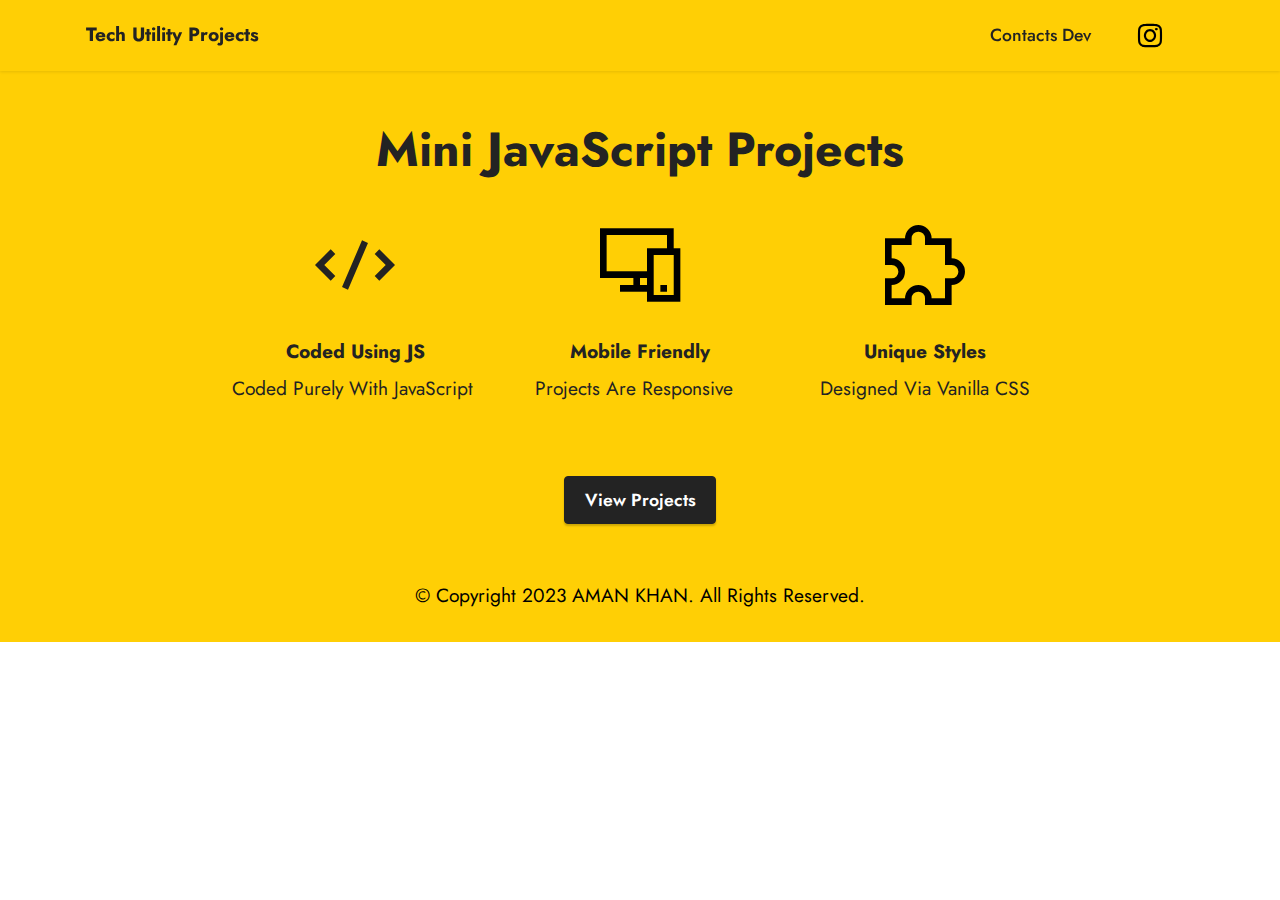
==== commit ed1a8a4e: "Update index.html" ====
--- a/index.html
+++ b/index.html
@@ -97,7 +97,7 @@
                                 <span class="mbr-iconfont mobi-mbri-code mobi-mbri"
                                     style="color: rgb(35, 35, 35); fill: rgb(35, 35, 35);"></span>
                             </div>
-                            <h5 class="card-title mbr-fonts-style display-7"><strong>No Coding</strong></h5>
+                            <h5 class="card-title mbr-fonts-style display-7"><strong>Coded Using JS</strong></h5>
                             <p class="card-text mbr-fonts-style display-7">Coded Purely With JavaScript&nbsp;</p>
                         </div>
                     </div>
@@ -170,4 +170,4 @@
 
 </body>
 
-</html>+</html>
